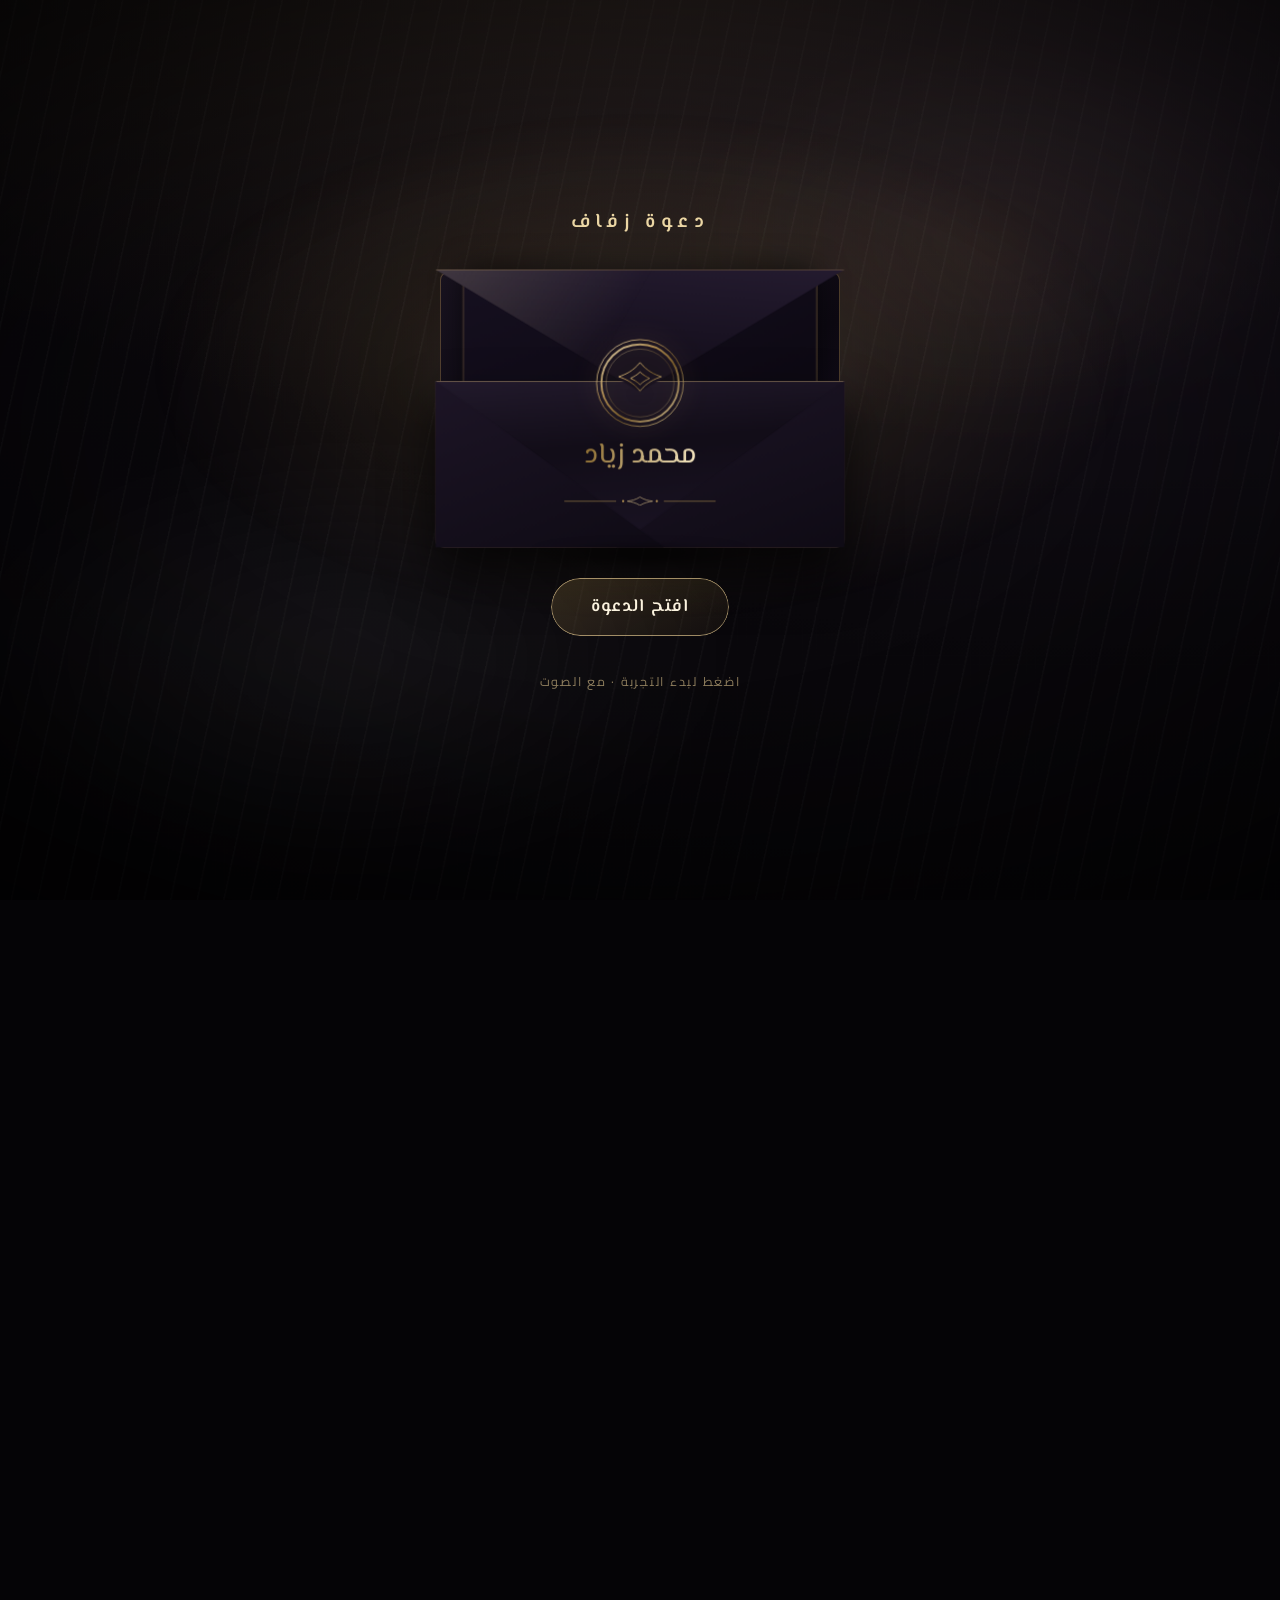
==== index.html @ 6b4b2392 "Update index.html" ====
<!DOCTYPE html>
<html lang="ar" dir="rtl">
<head>
<meta charset="UTF-8" />
<meta name="viewport" content="width=device-width, initial-scale=1.0, viewport-fit=cover" />
<meta name="theme-color" content="#050406" />
<title>معاينة · دعوة زفاف محمد زياد</title>

<meta name="description" content="دعوة زفاف محمد زياد — الخميس 27.08.2026 — منتجع الواحة، أم الفحم" />
<meta property="og:title" content="دعوة زفاف · محمد زياد" />
<meta property="og:description" content="الخميس 27.08.2026 — الساعة السابعة مساءً — منتجع الواحة، أم الفحم" />
<meta property="og:type" content="website" />

<link rel="preconnect" href="https://fonts.googleapis.com" />
<link rel="preconnect" href="https://fonts.gstatic.com" crossorigin />
<link href="https://fonts.googleapis.com/css2?family=El+Messiri:wght@500;600;700&family=Cairo:wght@300;400;600;700&display=swap" rel="stylesheet" />

<style>
/* =====================================================================
   دعوة زفاف · محمد زياد
   Cinematic Luxury — Mobile First / iPhone Safari
   ===================================================================== */

:root{
  --ink:        #050406;
  --ink-2:      #0b090c;
  --champagne:  #F6E7C1;
  --ivory:      #F2EBDD;
  --beige:      #B79C73;
  --gold:       #C9A25A;
  --gold-deep:  #8A6A2E;
  --gold-soft:  #E4CB92;
  --burgundy:   #3A0E18;
  --choco:      #1C120C;

  --f-display: 'El Messiri', 'Cairo', 'Times New Roman', serif;
  --f-body:    'Cairo', 'Segoe UI', system-ui, sans-serif;
  --f-num:     'Cairo', 'Segoe UI', system-ui, sans-serif;

  --ease:  cubic-bezier(.16,1,.3,1);
  --ease2: cubic-bezier(.65,0,.35,1);

  --pad: max(22px, env(safe-area-inset-left));
}

*,*::before,*::after{ box-sizing:border-box; margin:0; padding:0; }

html{
  scroll-behavior:smooth;
  overflow-x:hidden;
  max-width:100%;
  background:var(--ink);
  -webkit-text-size-adjust:100%;
}

body{
  width:100%;
  max-width:100%;
  overflow-x:hidden;
  background:var(--ink);
  font-family:var(--f-body);
  color:var(--champagne);
  -webkit-font-smoothing:antialiased;
  text-rendering:optimizeLegibility;
  -webkit-tap-highlight-color:transparent;
  overscroll-behavior-y:none;
}

body.locked{
  overflow:hidden;
  height:100svh;
  position:fixed;
  inset:0;
}

img{ display:block; max-width:100%; }
button{ font-family:inherit; color:inherit; background:none; border:0; cursor:pointer; }
a{ text-decoration:none; color:inherit; }
:focus-visible{ outline:1px solid var(--gold-soft); outline-offset:4px; }

/* ============================ ذهب متحرك ============================ */
.gold-text{
  background:linear-gradient(100deg,
    #8A6A2E 0%, #C9A25A 18%, #F6E7C1 34%, #FFF6DE 42%,
    #E4CB92 52%, #C9A25A 68%, #8A6A2E 100%);
  background-size:280% 100%;
  -webkit-background-clip:text; background-clip:text;
  -webkit-text-fill-color:transparent; color:transparent;
  animation:foilFlow 9s linear infinite;
}
@keyframes foilFlow{
  0%{ background-position:0% 50%; }
  100%{ background-position:280% 50%; }
}

/* =====================================================================
   الطبقات السينمائية
   ===================================================================== */
.lyr{
  position:absolute;
  inset:-8%;
  display:block;
  pointer-events:none;
  will-change:transform,opacity;
}

.satin{
  background:
    radial-gradient(120% 90% at 50% 0%, rgba(201,162,90,.13) 0%, rgba(201,162,90,0) 55%),
    repeating-linear-gradient(102deg,
      rgba(255,255,255,.028) 0px, rgba(255,255,255,.028) 1px,
      rgba(0,0,0,0) 2px, rgba(0,0,0,0) 26px),
    radial-gradient(150% 120% at 82% 18%, #17121c 0%, #0a080c 42%, #050406 78%);
  animation:satinDrift 28s ease-in-out infinite alternate;
}
.satin-tight{
  background:
    radial-gradient(100% 70% at 50% 6%, rgba(230,203,146,.17) 0%, rgba(0,0,0,0) 60%),
    repeating-linear-gradient(88deg,
      rgba(255,255,255,.03) 0px, rgba(255,255,255,.03) 1px,
      rgba(0,0,0,0) 2px, rgba(0,0,0,0) 18px),
    radial-gradient(140% 110% at 20% 92%, #191320 0%, #09070c 45%, #050406 82%);
}
@keyframes satinDrift{
  0%{ transform:scale(1.06) translate3d(0,0,0) rotate(0deg); }
  100%{ transform:scale(1.15) translate3d(-2%,1.6%,0) rotate(.6deg); }
}

.glow-core{
  background:radial-gradient(46% 34% at 50% 42%,
    rgba(246,231,193,.20) 0%, rgba(201,162,90,.09) 34%, rgba(0,0,0,0) 72%);
  animation:glowPulse 8s ease-in-out infinite;
}
@keyframes glowPulse{
  0%,100%{ opacity:.75; transform:scale(1); }
  50%{ opacity:1; transform:scale(1.07); }
}

.rays{
  background:conic-gradient(from 200deg at 50% -10%,
    rgba(246,231,193,0) 0deg, rgba(246,231,193,.10) 22deg,
    rgba(246,231,193,0) 44deg, rgba(201,162,90,.07) 70deg,
    rgba(246,231,193,0) 100deg);
  filter:blur(16px);
  animation:raysTurn 40s linear infinite;
}
@keyframes raysTurn{ to{ transform:rotate(360deg) scale(1.1); } }

.smoke{
  background:
    radial-gradient(38% 30% at 30% 70%, rgba(255,255,255,.05) 0%, rgba(0,0,0,0) 70%),
    radial-gradient(30% 26% at 74% 30%, rgba(201,162,90,.07) 0%, rgba(0,0,0,0) 72%);
  filter:blur(26px);
  mix-blend-mode:screen;
}
.smoke-a{ animation:smokeA 34s ease-in-out infinite alternate; }
.smoke-b{ animation:smokeB 42s ease-in-out infinite alternate; opacity:.75; }
@keyframes smokeA{
  0%{ transform:translate3d(-4%,3%,0) scale(1.1); }
  100%{ transform:translate3d(6%,-5%,0) scale(1.32); }
}
@keyframes smokeB{
  0%{ transform:translate3d(5%,-2%,0) scale(1.2); }
  100%{ transform:translate3d(-6%,6%,0) scale(1.04); }
}

.bokeh{
  background:
    radial-gradient(circle at 18% 24%, rgba(246,231,193,.30) 0 2px, rgba(0,0,0,0) 12px),
    radial-gradient(circle at 78% 16%, rgba(201,162,90,.34) 0 3px, rgba(0,0,0,0) 20px),
    radial-gradient(circle at 62% 66%, rgba(246,231,193,.22) 0 4px, rgba(0,0,0,0) 26px),
    radial-gradient(circle at 30% 78%, rgba(201,162,90,.24) 0 3px, rgba(0,0,0,0) 22px),
    radial-gradient(circle at 88% 58%, rgba(246,231,193,.16) 0 5px, rgba(0,0,0,0) 30px),
    radial-gradient(circle at 8%  56%, rgba(201,162,90,.20) 0 2px, rgba(0,0,0,0) 16px);
  filter:blur(6px);
  animation:bokehFloat 26s ease-in-out infinite alternate;
}
@keyframes bokehFloat{
  0%{ opacity:.7; scale:1; }
  100%{ opacity:1; scale:1.12; }
}

.chandelier{
  background:
    radial-gradient(28% 18% at 50% 4%,  rgba(246,231,193,.34) 0%, rgba(0,0,0,0) 72%),
    radial-gradient(6% 4%  at 42% 10%, rgba(246,231,193,.55) 0%, rgba(0,0,0,0) 70%),
    radial-gradient(5% 3%  at 58% 13%, rgba(246,231,193,.45) 0%, rgba(0,0,0,0) 70%),
    radial-gradient(4% 3%  at 50% 18%, rgba(246,231,193,.40) 0%, rgba(0,0,0,0) 70%),
    radial-gradient(9% 6%  at 34% 6%,  rgba(201,162,90,.32) 0%, rgba(0,0,0,0) 70%),
    radial-gradient(9% 6%  at 66% 7%,  rgba(201,162,90,.28) 0%, rgba(0,0,0,0) 70%);
  filter:blur(11px);
  animation:chandSway 14s ease-in-out infinite alternate;
}
@keyframes chandSway{
  0%{ transform:translate3d(-1%,0,0) scale(1.02); opacity:.85; }
  100%{ transform:translate3d(1.5%,1%,0) scale(1.08); opacity:1; }
}

.rose-field{
  background:
    radial-gradient(26% 20% at 12% 86%, rgba(58,14,24,.95) 0%, rgba(58,14,24,0) 70%),
    radial-gradient(22% 17% at 88% 78%, rgba(74,16,28,.85) 0%, rgba(74,16,28,0) 72%),
    radial-gradient(18% 15% at 66% 94%, rgba(43,10,18,.9) 0%, rgba(43,10,18,0) 70%),
    radial-gradient(20% 16% at 22% 12%, rgba(58,14,24,.7) 0%, rgba(58,14,24,0) 72%),
    radial-gradient(30% 24% at 50% 40%, rgba(201,162,90,.10) 0%, rgba(0,0,0,0) 70%),
    radial-gradient(140% 110% at 50% 60%, #140a0f 0%, #090508 50%, #050406 86%);
  filter:blur(2px);
  animation:slowDrift 26s ease-in-out infinite alternate;
}

.candles{
  background:
    radial-gradient(8% 15% at 20% 72%, rgba(255,196,110,.5) 0%, rgba(0,0,0,0) 70%),
    radial-gradient(6% 12% at 50% 80%, rgba(255,206,128,.45) 0%, rgba(0,0,0,0) 70%),
    radial-gradient(7% 14% at 80% 68%, rgba(255,186,100,.42) 0%, rgba(0,0,0,0) 70%),
    radial-gradient(42% 32% at 50% 78%, rgba(107,42,23,.45) 0%, rgba(0,0,0,0) 78%),
    radial-gradient(140% 110% at 50% 26%, #1C120C 0%, #0a0708 55%, #050406 88%);
  filter:blur(3px);
  animation:flicker 5.5s ease-in-out infinite;
}
@keyframes flicker{
  0%,100%{ opacity:.92; transform:scale(1.02); }
  38%{ opacity:1; transform:scale(1.05); }
  62%{ opacity:.86; transform:scale(1.03); }
}

.crystal{
  background:
    linear-gradient(115deg, rgba(246,231,193,.07) 0%, rgba(246,231,193,0) 26%),
    linear-gradient(255deg, rgba(201,162,90,.08) 0%, rgba(201,162,90,0) 30%),
    radial-gradient(38% 28% at 50% 22%, rgba(242,235,221,.10) 0%, rgba(0,0,0,0) 74%),
    radial-gradient(150% 120% at 50% 60%, #100d14 0%, #08060a 48%, #050406 84%);
  animation:slowDrift 30s ease-in-out infinite alternate;
}

.deep-warm{
  background:
    radial-gradient(52% 38% at 50% 36%, rgba(201,162,90,.15) 0%, rgba(0,0,0,0) 72%),
    radial-gradient(150% 120% at 50% 50%, #1C120C 0%, #090708 48%, #050406 84%);
  animation:slowZoom 34s ease-in-out infinite alternate;
}
.spot{
  background:radial-gradient(30% 24% at 50% 32%, rgba(246,231,193,.16) 0%, rgba(0,0,0,0) 72%);
  filter:blur(18px);
  animation:glowPulse 9s ease-in-out infinite;
}
@keyframes slowZoom{
  0%{ transform:scale(1.03); }
  100%{ transform:scale(1.14); }
}
@keyframes slowDrift{
  0%{ transform:scale(1.05) translate3d(0,0,0); }
  100%{ transform:scale(1.13) translate3d(1.6%,-2%,0); }
}

.vignette{
  background:radial-gradient(78% 62% at 50% 48%, rgba(0,0,0,0) 40%, rgba(0,0,0,.74) 100%);
}

/* ============================ الخلفية الثابتة ============================ */
.backdrop{
  position:fixed;
  inset:0;
  z-index:0;
  overflow:hidden;
  pointer-events:none;
  background:var(--ink);
}
.theme{
  position:absolute; inset:0;
  opacity:0;
  transition:opacity 1.6s var(--ease);
  will-change:opacity;
}
.theme.on{ opacity:1; }

/* ============================ الغبار الذهبي ============================ */
.dust{
  position:fixed; inset:0;
  z-index:6;
  pointer-events:none;
  overflow:hidden;
}
.mote{
  position:absolute;
  bottom:-14px;
  border-radius:50%;
  background:radial-gradient(circle, rgba(255,247,222,.95) 0%, rgba(201,162,90,.5) 40%, rgba(201,162,90,0) 70%);
  will-change:transform,opacity;
  animation:moteRise linear infinite;
}
@keyframes moteRise{
  0%{   transform:translate3d(0,0,0) scale(.6); opacity:0; }
  12%{  opacity:.9; }
  70%{  opacity:.55; }
  100%{ transform:translate3d(var(--dx,14px),-104svh,0) scale(1.2); opacity:0; }
}

/* ============================ شريط التقدّم ============================ */
.progress{
  position:fixed;
  top:0; left:0; right:0;
  height:2px;
  z-index:70;
  background:rgba(201,162,90,.12);
  opacity:0;
  transition:opacity .8s var(--ease);
}
.progress.live{ opacity:1; }
.progress span{
  display:block;
  height:100%;
  width:100%;
  transform:scaleX(0);
  transform-origin:right center;
  background:linear-gradient(90deg, rgba(138,106,46,.2), #C9A25A 40%, #F6E7C1);
  box-shadow:0 0 12px rgba(201,162,90,.5);
}

/* =====================================================================
   الشاشة الافتتاحية — الظرف
   ===================================================================== */
.intro{
  position:fixed; inset:0;
  z-index:50;
  display:flex; align-items:center; justify-content:center;
  padding:calc(env(safe-area-inset-top) + 24px) var(--pad) calc(env(safe-area-inset-bottom) + 24px);
  overflow:hidden;
  background:var(--ink);
}
.intro-bg{ position:absolute; inset:0; overflow:hidden; }

.intro-inner{
  position:relative; z-index:2;
  width:100%; max-width:420px;
  display:flex; flex-direction:column; align-items:center;
  gap:clamp(18px,4.4vh,34px);
  text-align:center;
}

.intro-eyebrow{
  font-family:var(--f-display);
  font-weight:600;
  font-size:clamp(16px,4.6vw,20px);
  letter-spacing:.28em;
  color:#EBD6A4;
  opacity:0;
  animation:fadeUp 1.4s .3s var(--ease) both;
}

.env-wrap{
  position:relative;
  width:min(84vw,330px);
  aspect-ratio:1 / .68;
  perspective:1400px;
  perspective-origin:50% 40%;
  opacity:0;
  animation:envIn 1.8s .55s var(--ease) both;
}
@keyframes envIn{
  0%{ opacity:0; transform:translate3d(0,26px,0) scale(.9) rotateX(18deg); }
  100%{ opacity:1; transform:none; }
}

.envelope{
  position:absolute; inset:0;
  transform-style:preserve-3d;
  animation:envFloat 8s ease-in-out infinite;
}
@keyframes envFloat{
  0%,100%{ transform:translate3d(0,0,0) rotateX(4deg) rotateZ(-.4deg); }
  50%{ transform:translate3d(0,-8px,0) rotateX(1deg) rotateZ(.5deg); }
}

.env-back{
  position:absolute; inset:0;
  border-radius:8px;
  background:linear-gradient(150deg,#191320 0%,#0d0912 55%,#151020 100%);
  box-shadow:inset 0 0 0 1px rgba(201,162,90,.35);
}

.env-card{
  position:absolute;
  left:6%; right:6%;
  bottom:6%;
  height:92%;
  border-radius:5px;
  background:linear-gradient(160deg,#161020 0%,#0d0913 60%,#12101c 100%);
  box-shadow:inset 0 0 0 1px rgba(201,162,90,.45), 0 -8px 30px rgba(0,0,0,.6);
  transform:translate3d(0,0,10px);
  transform-origin:50% 100%;
  z-index:2;
  display:flex; align-items:flex-start; justify-content:center;
  padding-top:12%;
}
.env-card-face{
  display:flex; flex-direction:column; align-items:center; gap:10px;
  opacity:0;
}
.card-rule{ width:70px; height:1px; background:linear-gradient(90deg,transparent,var(--gold),transparent); }
.card-mini{
  font-family:var(--f-display);
  font-size:15px; letter-spacing:.14em; color:var(--gold-soft);
}

.env-front{
  position:absolute;
  inset:auto 0 0 0;
  height:60%;
  border-radius:0 0 8px 8px;
  background:linear-gradient(175deg,#221a2c 0%,#120d18 40%,#1c1526 100%);
  box-shadow:inset 0 1px 0 rgba(246,231,193,.14),
             inset 0 0 0 1px rgba(201,162,90,.3),
             0 26px 50px rgba(0,0,0,.7);
  z-index:4;
  overflow:hidden;
  transform:translate3d(0,0,30px);
}
.env-sheen{
  position:absolute; inset:-40%;
  background:linear-gradient(104deg,
    rgba(246,231,193,0) 42%, rgba(246,231,193,.22) 50%, rgba(246,231,193,0) 58%);
  transform:translate3d(-60%,0,0);
  animation:sheenLoop 6.5s ease-in-out infinite;
}
@keyframes sheenLoop{
  0%,72%{ transform:translate3d(-70%,0,0); }
  100%{ transform:translate3d(70%,0,0); }
}

.env-side{
  position:absolute; bottom:0;
  width:56%; height:60%;
  background:linear-gradient(160deg,#1d1526,#0f0b15);
  z-index:5;
  transform:translate3d(0,0,31px);
}
.env-side-r{ right:0; clip-path:polygon(100% 0,100% 100%,0 100%); box-shadow:inset 1px 0 0 rgba(201,162,90,.22); }
.env-side-l{ left:0;  clip-path:polygon(0 0,100% 100%,0 100%);   box-shadow:inset -1px 0 0 rgba(201,162,90,.22); }

.env-flap{
  position:absolute;
  top:0; left:0; right:0;
  height:44%;
  transform-origin:50% 0%;
  transform:translate3d(0,0,32px) rotateX(0deg);
  transform-style:preserve-3d;
  z-index:6;
  transition:transform 1.5s var(--ease2);
}
.flap-face{
  position:absolute; inset:0;
  background:linear-gradient(185deg,#241b2f 0%,#150f1d 70%);
  clip-path:polygon(0 0,100% 0,50% 100%);
  box-shadow:inset 0 0 0 1px rgba(201,162,90,.3);
}
.flap-sheen{
  position:absolute; inset:0;
  clip-path:polygon(0 0,100% 0,50% 100%);
  background:linear-gradient(120deg, rgba(246,231,193,.16) 0%, rgba(246,231,193,0) 46%);
}

.seal{
  position:absolute;
  top:26%; left:50%;
  width:23%; aspect-ratio:1;
  transform:translate3d(-50%,-6%,40px);
  z-index:7;
  filter:drop-shadow(0 0 14px rgba(201,162,90,.45));
  transition:opacity .5s ease, transform 1s var(--ease);
}
.seal svg{ width:100%; height:100%; }

.env-name{
  position:absolute;
  left:0; right:0; bottom:12%;
  z-index:8;
  transform:translate3d(0,0,40px);
  display:flex; flex-direction:column; align-items:center; gap:6px;
  transition:opacity .6s ease;
}
.env-name-txt{
  font-family:var(--f-display);
  font-size:clamp(20px,6.4vw,28px);
  background:linear-gradient(100deg,#8A6A2E,#F6E7C1 40%,#FFF6DE 50%,#C9A25A 70%,#8A6A2E);
  background-size:250% 100%;
  -webkit-background-clip:text; background-clip:text;
  -webkit-text-fill-color:transparent; color:transparent;
  animation:foilFlow 8s linear infinite;
}
.env-orn{ display:block; width:150px; opacity:.9; }
.env-orn svg{ width:100%; height:auto; }

.env-shadow{
  position:absolute;
  left:12%; right:12%; bottom:-9%;
  height:26px;
  background:radial-gradient(50% 50% at 50% 50%, rgba(0,0,0,.75) 0%, rgba(0,0,0,0) 72%);
  filter:blur(6px);
  animation:shadowPulse 8s ease-in-out infinite;
}
@keyframes shadowPulse{
  0%,100%{ transform:scaleX(1); opacity:.85; }
  50%{ transform:scaleX(.9); opacity:.6; }
}

.btn-open{
  position:relative;
  padding:15px 40px;
  border-radius:999px;
  overflow:hidden;
  isolation:isolate;
  opacity:0;
  animation:fadeUp 1.4s 1.5s var(--ease) both;
}
.btn-open-bg{
  position:absolute; inset:0;
  border-radius:999px;
  background:linear-gradient(150deg, rgba(201,162,90,.2), rgba(201,162,90,.05));
  box-shadow:inset 0 0 0 1px rgba(230,203,146,.65), 0 10px 34px rgba(201,162,90,.18);
  backdrop-filter:blur(6px);
  -webkit-backdrop-filter:blur(6px);
}
.btn-open-sweep{
  position:absolute; inset:0;
  border-radius:999px;
  background:linear-gradient(100deg, rgba(246,231,193,0) 40%, rgba(246,231,193,.4) 50%, rgba(246,231,193,0) 60%);
  transform:translate3d(-100%,0,0);
  animation:btnSweep 3.6s ease-in-out infinite;
}
@keyframes btnSweep{
  0%,60%{ transform:translate3d(-100%,0,0); }
  100%{ transform:translate3d(100%,0,0); }
}
.btn-open-txt{
  position:relative; z-index:2;
  font-family:var(--f-display);
  font-weight:600;
  font-size:18px; letter-spacing:.06em;
  color:#FBF3DF;
}
.btn-open:active{ transform:scale(.97); }

.intro-hint{
  font-size:12.5px; letter-spacing:.14em;
  color:rgba(230,203,146,.6);
  opacity:0;
  animation:fadeUp 1.4s 2s var(--ease) both;
}

@keyframes fadeUp{
  0%{ opacity:0; transform:translate3d(0,14px,0); }
  100%{ opacity:1; transform:none; }
}

/* ---- حركة الفتح ---- */
.intro.opening .env-flap{ transform:translate3d(0,0,32px) rotateX(-172deg); }
.intro.opening .seal{ opacity:0; transform:translate3d(-50%,-40%,60px) scale(.6) rotate(14deg); }
.intro.opening .env-name{ opacity:0; }
.intro.opening .env-card{ animation:cardOut 2.5s .75s var(--ease) forwards; }
@keyframes cardOut{
  0%{   transform:translate3d(0,0,10px) scale(1); }
  34%{  transform:translate3d(0,-62%,60px) scale(1.02); }
  60%{  transform:translate3d(0,-70%,120px) scale(1.35); }
  100%{ transform:translate3d(0,-58%,200px) scale(2.1); opacity:0; }
}
.intro.opening .env-card-face{ animation:fadeUp .8s .9s var(--ease) both; }
.intro.opening .env-wrap{ animation:envPush 1.9s .9s var(--ease) both; }
@keyframes envPush{
  0%{ transform:none; }
  60%{ transform:translate3d(0,10%,0) scale(1.02); }
  100%{ transform:translate3d(0,26%,0) scale(1.12); opacity:0; }
}
.intro.opening .btn-open,
.intro.opening .intro-hint,
.intro.opening .intro-eyebrow{ animation:fadeOutFast .5s var(--ease) forwards; }
@keyframes fadeOutFast{ to{ opacity:0; transform:translate3d(0,-10px,0); } }

.intro.gone{ animation:introGone 1s var(--ease) forwards; }
@keyframes introGone{
  0%{ opacity:1; }
  100%{ opacity:0; visibility:hidden; }
}

/* =====================================================================
   الصفحة المتصلة
   ===================================================================== */
.page{
  position:relative;
  z-index:1;
  opacity:0;
  transition:opacity 1.2s var(--ease);
}
.page.live{ opacity:1; }

.sec{
  position:relative;
  min-height:100svh;
  width:100%;
  overflow:hidden;
  display:flex;
  align-items:center;
  justify-content:center;
  padding:clamp(64px,12svh,120px) var(--pad);
}
.sec-in{
  position:relative;
  width:100%;
  max-width:440px;
  display:flex; flex-direction:column; align-items:center;
  text-align:center;
  gap:clamp(12px,2.4vh,20px);
}
.sec-hero{ min-height:100svh; }
.sec-finale{ min-height:96svh; }

/* ---- Scroll Reveal ---- */
.rv{
  opacity:0;
  transform:translate3d(0,26px,0);
  filter:blur(3px);
  transition:opacity 1.15s var(--ease) var(--d,0s),
             transform 1.15s var(--ease) var(--d,0s),
             filter 1.15s var(--ease) var(--d,0s);
  will-change:transform,opacity;
}
.rv.in{
  opacity:1;
  transform:none;
  filter:blur(0);
}

/* ============================ نصوص ============================ */
.line-xs{
  font-size:clamp(13.5px,3.8vw,16px);
  letter-spacing:.06em;
  color:rgba(242,235,221,.78);
  line-height:2;
}
.line-sm{
  font-size:clamp(16px,4.6vw,19px);
  letter-spacing:.01em;
  color:rgba(246,238,220,.95);
  line-height:2;
}
.line-md{
  font-family:var(--f-display);
  font-weight:600;
  font-size:clamp(23px,6.6vw,30px);
  color:#F2E3B8;
  line-height:1.75;
}
.micro{
  font-family:var(--f-body);
  font-weight:600;
  font-size:clamp(11.5px,3.2vw,13px);
  letter-spacing:.3em;
  color:rgba(214,178,108,.92);
}
.sec-title{
  font-family:var(--f-display);
  font-size:clamp(26px,8vw,36px);
  line-height:1.7;
}
.orn-div{ display:block; width:min(72vw,240px); }
.orn-div svg{ width:100%; height:auto; }
.orn-top{ display:block; width:min(38vw,130px); opacity:.9; }
.orn-top svg{ width:100%; height:auto; }

.frame-gold{
  position:relative;
  width:100%;
  padding:clamp(30px,7vw,44px) clamp(20px,5vw,30px);
  display:flex; flex-direction:column; align-items:center;
  gap:clamp(10px,2vh,16px);
  background:linear-gradient(165deg, rgba(23,17,28,.5), rgba(5,4,6,.2));
}
.frame-gold::before,
.frame-gold::after{
  content:"";
  position:absolute;
  left:0; right:0;
  height:26px;
  pointer-events:none;
}
.frame-gold::before{
  top:0;
  border-top:1px solid rgba(201,162,90,.6);
  border-left:1px solid rgba(201,162,90,.6);
  border-right:1px solid rgba(201,162,90,.6);
  box-shadow:inset 0 1px 0 rgba(246,231,193,.26);
}
.frame-gold::after{
  bottom:0;
  border-bottom:1px solid rgba(201,162,90,.6);
  border-left:1px solid rgba(201,162,90,.6);
  border-right:1px solid rgba(201,162,90,.6);
  box-shadow:inset 0 -1px 0 rgba(246,231,193,.26);
}

/* ============================ اسم العريس ============================ */
.name-hero{
  position:relative;
  width:100%;
  overflow:hidden;
  padding:clamp(14px,4vw,22px) 0;
  display:flex; align-items:center; justify-content:center;
}
.name-beam{
  position:absolute;
  left:50%; top:50%;
  width:150%; height:150%;
  transform:translate(-50%,-50%) scale(.4);
  background:radial-gradient(40% 32% at 50% 50%,
    rgba(246,231,193,.42) 0%, rgba(201,162,90,.14) 42%, rgba(0,0,0,0) 74%);
  filter:blur(12px);
  opacity:0;
  transition:opacity 1.6s var(--ease) .3s, transform 2.2s var(--ease) .3s;
}
.name-hero.in .name-beam{ opacity:.9; transform:translate(-50%,-50%) scale(1); }

.groom-name{
  position:relative;
  font-family:var(--f-display);
  font-weight:700;
  font-size:clamp(38px,13.5vw,64px);
  line-height:1.5;
  letter-spacing:.2em;
  background:linear-gradient(100deg,
    #6E5121 0%, #A8823C 14%, #E4CB92 30%, #FFF9E8 42%,
    #F6E7C1 48%, #C9A25A 62%, #8A6A2E 78%, #C9A25A 100%);
  background-size:300% 100%;
  background-position:0% 50%;
  -webkit-background-clip:text; background-clip:text;
  -webkit-text-fill-color:transparent; color:transparent;
  filter:drop-shadow(0 6px 26px rgba(201,162,90,.3));
  transition:letter-spacing 2.2s var(--ease) .25s,
             background-position 2.6s var(--ease) .25s;
}
.name-hero.in .groom-name{
  letter-spacing:.01em;
  background-position:150% 50%;
}
.name-foil{
  position:absolute; inset:0;
  background:linear-gradient(100deg,
    rgba(246,231,193,0) 42%, rgba(255,255,255,.7) 50%, rgba(246,231,193,0) 58%);
  mix-blend-mode:screen;
  transform:translate3d(-130%,0,0);
  opacity:0;
  pointer-events:none;
}
.name-hero.in .name-foil{ animation:foilSweep 1.7s .9s var(--ease2) both; }
@keyframes foilSweep{
  0%{ transform:translate3d(-130%,0,0); opacity:0; }
  22%{ opacity:1; }
  100%{ transform:translate3d(130%,0,0); opacity:0; }
}

/* ============================ مؤشر النزول ============================ */
.scroll-cue{
  position:absolute;
  left:0; right:0;
  bottom:calc(env(safe-area-inset-bottom) + 22px);
  display:flex; flex-direction:column; align-items:center; gap:8px;
  opacity:0;
  transition:opacity .8s var(--ease);
  pointer-events:none;
}
.scroll-cue.show{ opacity:1; }
.cue-line{
  width:1px; height:46px;
  background:linear-gradient(180deg, rgba(201,162,90,0), rgba(246,231,193,.9));
  transform-origin:top;
  animation:cueDrop 2.4s ease-in-out infinite;
}
@keyframes cueDrop{
  0%,100%{ transform:scaleY(.35); opacity:.4; }
  50%{ transform:scaleY(1); opacity:1; }
}
.cue-txt{
  font-size:11px; letter-spacing:.24em;
  color:rgba(230,203,146,.7);
}

/* ============================ صورة العريس ============================ */
.portrait{
  position:relative;
  width:min(76vw,300px);
  aspect-ratio:1 / 1.26;
  display:flex; align-items:center; justify-content:center;
}
.portrait-halo{
  position:absolute; inset:-24%;
  background:radial-gradient(50% 44% at 50% 46%,
    rgba(201,162,90,.32) 0%, rgba(201,162,90,.07) 46%, rgba(0,0,0,0) 74%);
  filter:blur(16px);
  animation:glowPulse 9s ease-in-out infinite;
}
.portrait-frame{
  position:relative;
  width:100%; height:100%;
  overflow:hidden;
  border-radius:50% 50% 46% 46% / 42% 42% 54% 54%;
  box-shadow:0 30px 70px rgba(0,0,0,.75);
  background:linear-gradient(160deg,#161020,#0a070e);
}
/* الصورة 3:4 — يظهر منها من أعلى الرأس حتى منتصف الجسم */
.portrait-frame img{
  position:absolute;
  top:0; left:50%;
  width:auto;
  height:150%;
  max-width:none;
  transform:translate(-47%,-3%);
  transform-origin:50% 22%;
  scale:1.01;
  opacity:0;
  filter:brightness(.2);
  transition:opacity 2.2s var(--ease) .2s, filter 2.6s var(--ease) .2s;
  animation:portraitZoom 26s ease-in-out infinite alternate;
}
.portrait.in .portrait-frame img{ opacity:1; filter:brightness(1); }
@keyframes portraitZoom{
  0%{ scale:1.01; }
  100%{ scale:1.09; }
}
.portrait-fallback{
  position:absolute; inset:0;
  display:none; align-items:center; justify-content:center;
}
.portrait-fallback svg{ width:60%; height:60%; }
.portrait.no-img .portrait-fallback{ display:flex; }
.portrait.no-img img{ display:none; }

.portrait-mask{
  position:absolute; inset:0;
  background:
    radial-gradient(62% 56% at 50% 34%, rgba(0,0,0,0) 32%, rgba(5,4,6,.5) 72%, rgba(5,4,6,.97) 100%),
    linear-gradient(180deg, rgba(5,4,6,.42) 0%, rgba(5,4,6,0) 22%, rgba(5,4,6,0) 56%, rgba(5,4,6,.92) 100%),
    linear-gradient(96deg, rgba(5,4,6,.55) 0%, rgba(5,4,6,0) 24%, rgba(5,4,6,0) 76%, rgba(5,4,6,.5) 100%);
}
.portrait-sheen{
  position:absolute; inset:-30%;
  background:linear-gradient(104deg,
    rgba(246,231,193,0) 44%, rgba(246,231,193,.18) 50%, rgba(246,231,193,0) 56%);
  transform:translate3d(-70%,0,0);
  animation:sheenLoop 9s ease-in-out infinite;
  mix-blend-mode:screen;
}
.portrait-ring{
  position:absolute; inset:-5%;
  border-radius:50% 50% 46% 46% / 42% 42% 54% 54%;
  border:1px solid rgba(201,162,90,.5);
  box-shadow:0 0 22px rgba(201,162,90,.2), inset 0 0 22px rgba(201,162,90,.1);
  opacity:0;
  transform:scale(1.12);
  transition:opacity 1.6s var(--ease) .5s, transform 1.8s var(--ease) .5s;
  pointer-events:none;
}
.portrait.in .portrait-ring{ opacity:1; transform:none; }

.portrait-name{
  font-family:var(--f-display);
  font-size:clamp(28px,9vw,40px);
  line-height:1.6;
}

/* ============================ التفاصيل ============================ */
.glass-card{
  position:relative;
  width:100%;
  padding:20px 22px 18px;
  display:flex; flex-direction:column; align-items:center; gap:4px;
  background:linear-gradient(160deg, rgba(246,231,193,.085), rgba(255,255,255,.02));
  border:1px solid rgba(201,162,90,.4);
  border-radius:3px;
  backdrop-filter:blur(9px) saturate(1.15);
  -webkit-backdrop-filter:blur(9px) saturate(1.15);
  box-shadow:0 16px 40px rgba(0,0,0,.5), inset 0 1px 0 rgba(246,231,193,.25);
  overflow:hidden;
}
.glass-card::after{
  content:"";
  position:absolute; inset:-40%;
  background:linear-gradient(102deg, rgba(246,231,193,0) 44%, rgba(246,231,193,.14) 50%, rgba(246,231,193,0) 56%);
  transform:translate3d(-70%,0,0);
  animation:sheenLoop 7s ease-in-out infinite;
  pointer-events:none;
}
.gc-label{
  font-family:var(--f-body);
  font-weight:600;
  font-size:11.5px;
  letter-spacing:.34em;
  color:rgba(214,178,108,.95);
  padding-bottom:9px;
  margin-bottom:3px;
  border-bottom:1px solid rgba(201,162,90,.22);
  width:56%;
}
.gc-value{
  font-family:var(--f-display);
  font-weight:600;
  font-size:clamp(22px,6.4vw,28px);
  color:#FBF3DF;
  line-height:1.65;
}
.gc-num{
  font-family:var(--f-num);
  font-weight:600;
  font-size:clamp(19px,5.4vw,23px);
  letter-spacing:.1em;
  color:#E7C583;
  direction:ltr;
  unicode-bidi:isolate;
}
.gc-num-ar{
  font-family:var(--f-display);
  font-weight:600;
  font-size:clamp(18px,5.2vw,22px);
  letter-spacing:0;
  color:#E7C583;
  direction:rtl;
}

.waze{
  position:relative;
  display:block;
  width:100%;
  margin-top:6px;
  padding:16px 22px;
  overflow:hidden;
  isolation:isolate;
  clip-path:polygon(14px 0, calc(100% - 14px) 0, 100% 14px, 100% calc(100% - 14px),
                    calc(100% - 14px) 100%, 14px 100%, 0 calc(100% - 14px), 0 14px);
}
.waze-bg{
  position:absolute; inset:0;
  background:linear-gradient(150deg, rgba(201,162,90,.28) 0%, rgba(138,106,46,.16) 46%, rgba(201,162,90,.24) 100%);
  box-shadow:inset 0 0 0 1px rgba(230,203,146,.7),
             inset 0 1px 0 rgba(255,246,222,.4),
             0 18px 44px rgba(201,162,90,.16);
}
.waze-sweep{
  position:absolute; inset:-40%;
  background:linear-gradient(100deg, rgba(255,246,222,0) 42%, rgba(255,246,222,.42) 50%, rgba(255,246,222,0) 58%);
  transform:translate3d(-80%,0,0);
  animation:sheenLoop 4.6s ease-in-out infinite;
}
.waze-in{
  position:relative; z-index:2;
  display:flex; align-items:center; justify-content:center; gap:10px;
  color:var(--champagne);
}
.waze-ico{ width:20px; height:20px; flex:none; }
.waze-txt{ font-family:var(--f-display); font-size:16px; letter-spacing:.06em; }
.waze:active{ transform:scale(.985); }

/* ============================ الأبيات ============================ */
.verse{
  display:flex; flex-direction:column; align-items:center;
  gap:clamp(8px,1.8vh,14px);
  margin-top:6px;
}
.v-line{
  position:relative;
  overflow:hidden;
  font-family:var(--f-display);
  font-weight:500;
  font-size:clamp(18px,5.4vw,24px);
  line-height:2.05;
  color:#FBF3DF;
  filter:none;
  transform:none;
}
.v-line.rv{ transform:none; filter:none; }
.v-line.v-gap{ margin-top:clamp(10px,2.4vh,20px); }
.v-line span{
  display:inline-block;
  transform:translate3d(0,108%,0);
  transition:transform 1.25s var(--ease) var(--d,0s);
}
.v-line.in span{ transform:none; }
.v-line::after{
  content:"";
  position:absolute; inset:0;
  background:linear-gradient(100deg, rgba(201,162,90,0) 0%, rgba(246,231,193,.8) 45%, rgba(201,162,90,0) 100%);
  transform:translate3d(-110%,0,0);
  mix-blend-mode:screen;
  opacity:0;
  pointer-events:none;
}
.v-line.in::after{ animation:verseFoil 1.5s calc(var(--d,0s) + .35s) var(--ease2) both; }
@keyframes verseFoil{
  0%{ transform:translate3d(-110%,0,0); opacity:.9; }
  100%{ transform:translate3d(110%,0,0); opacity:0; }
}

/* ============================ العشاء ============================ */
.dinner-panel{
  position:relative;
  width:100%;
  padding:clamp(26px,7vw,40px) clamp(18px,5vw,26px);
  display:flex; flex-direction:column; align-items:center; gap:10px;
  border:1px solid rgba(201,162,90,.45);
  background:linear-gradient(170deg, rgba(28,18,12,.62), rgba(8,5,8,.5));
  backdrop-filter:blur(5px);
  -webkit-backdrop-filter:blur(5px);
  box-shadow:0 26px 60px rgba(0,0,0,.6), inset 0 0 0 6px rgba(201,162,90,.07);
  overflow:hidden;
}
.dp-glow{
  position:absolute; inset:auto -20% -60% -20%;
  height:120%;
  background:radial-gradient(50% 50% at 50% 100%, rgba(255,196,110,.2) 0%, rgba(0,0,0,0) 72%);
  animation:flicker 6s ease-in-out infinite;
}
.dp-lead{
  position:relative;
  font-weight:600;
  font-size:clamp(13px,3.6vw,15px);
  letter-spacing:.24em;
  color:rgba(214,178,108,.95);
}
.dp-title{
  position:relative;
  font-family:var(--f-display);
  font-size:clamp(28px,9vw,40px);
  line-height:1.7;
}
.dp-body{
  position:relative;
  font-size:clamp(15px,4.4vw,18px);
  line-height:2.05;
  color:rgba(251,243,223,.95);
}

/* ============================ العد التنازلي ============================ */
.cd{
  display:flex; align-items:stretch; justify-content:center;
  gap:6px;
  width:100%;
  margin:4px 0 2px;
}
.cd-cell{
  position:relative;
  flex:1 1 0;
  min-width:0;
  padding:14px 4px 11px;
  display:flex; flex-direction:column; align-items:center; gap:6px;
  background:linear-gradient(165deg, rgba(246,231,193,.10), rgba(255,255,255,.015));
  border:1px solid rgba(201,162,90,.42);
  border-radius:2px;
  backdrop-filter:blur(10px);
  -webkit-backdrop-filter:blur(10px);
  box-shadow:inset 0 1px 0 rgba(246,231,193,.3), 0 14px 34px rgba(0,0,0,.5);
  overflow:hidden;
}
.cd-cell::after{
  content:"";
  position:absolute; inset:-40%;
  background:linear-gradient(102deg, rgba(246,231,193,0) 44%, rgba(246,231,193,.16) 50%, rgba(246,231,193,0) 56%);
  transform:translate3d(-70%,0,0);
  animation:sheenLoop 8s ease-in-out infinite;
}
.cd-num{
  position:relative;
  font-family:var(--f-num);
  font-weight:700;
  font-size:clamp(26px,8.4vw,36px);
  line-height:1.15;
  direction:ltr;
  background:linear-gradient(160deg,#FFF6DE,#C9A25A 55%,#7A5B25);
  -webkit-background-clip:text; background-clip:text;
  -webkit-text-fill-color:transparent; color:transparent;
}
.cd-num.tick{ animation:tickPop .5s var(--ease); }
@keyframes tickPop{
  0%{ transform:translate3d(0,-38%,0); opacity:.15; }
  100%{ transform:none; opacity:1; }
}
.cd-lbl{
  position:relative;
  font-size:11px;
  font-weight:600;
  letter-spacing:.12em;
  color:rgba(214,178,108,.95);
}
.cd-sep{
  align-self:center;
  width:1px; height:38px;
  background:linear-gradient(180deg, transparent, rgba(201,162,90,.55), transparent);
  flex:none;
}
.cd-done{
  font-family:var(--f-display);
  font-size:clamp(17px,5vw,22px);
  color:var(--gold-soft);
}

/* ============================ كلمة من القلب ============================ */
.wish-wrap{
  position:relative;
  width:100%;
  margin-top:8px;
  padding:clamp(20px,6vw,28px) clamp(16px,5vw,24px);
  border:1px solid rgba(201,162,90,.38);
  border-radius:3px;
  background:linear-gradient(165deg, rgba(246,231,193,.07), rgba(255,255,255,.015));
  backdrop-filter:blur(10px);
  -webkit-backdrop-filter:blur(10px);
  box-shadow:0 22px 54px rgba(0,0,0,.55), inset 0 1px 0 rgba(246,231,193,.22);
  overflow:hidden;
}
.wish-form{ display:flex; flex-direction:column; gap:16px; }
.wish-form[hidden],
.wish-done[hidden]{ display:none; }
.field{ display:flex; flex-direction:column; gap:7px; text-align:right; }
.f-label{
  font-size:11.5px; font-weight:600; letter-spacing:.26em;
  color:rgba(214,178,108,.95);
}
.f-input{
  width:100%;
  padding:13px 14px;
  font-family:var(--f-body);
  font-size:16px;
  line-height:1.85;
  color:#FBF3DF;
  background:rgba(5,4,6,.5);
  border:1px solid rgba(201,162,90,.32);
  border-radius:2px;
  outline:none;
  transition:border-color .4s var(--ease), box-shadow .4s var(--ease), background .4s var(--ease);
  -webkit-appearance:none;
  appearance:none;
}
.f-input::placeholder{ color:rgba(230,203,146,.45); }
.f-input:focus{
  border-color:rgba(230,203,146,.75);
  background:rgba(5,4,6,.7);
  box-shadow:0 0 0 1px rgba(230,203,146,.28), 0 0 22px rgba(201,162,90,.14);
}
.f-input.err{ border-color:rgba(200,90,80,.75); }
.f-area{ resize:none; min-height:132px; }

.btn-send{
  position:relative;
  width:100%;
  margin-top:2px;
  padding:15px 20px;
  overflow:hidden;
  isolation:isolate;
  clip-path:polygon(12px 0, calc(100% - 12px) 0, 100% 12px, 100% calc(100% - 12px),
                    calc(100% - 12px) 100%, 12px 100%, 0 calc(100% - 12px), 0 12px);
}
.btn-send-bg{
  position:absolute; inset:0;
  background:linear-gradient(150deg, rgba(201,162,90,.3) 0%, rgba(138,106,46,.18) 48%, rgba(201,162,90,.26) 100%);
  box-shadow:inset 0 0 0 1px rgba(230,203,146,.7), inset 0 1px 0 rgba(255,246,222,.38);
}
.btn-send-sweep{
  position:absolute; inset:-40%;
  background:linear-gradient(100deg, rgba(255,246,222,0) 42%, rgba(255,246,222,.4) 50%, rgba(255,246,222,0) 58%);
  transform:translate3d(-80%,0,0);
  animation:sheenLoop 5s ease-in-out infinite;
}
.btn-send-txt{
  position:relative; z-index:2;
  font-family:var(--f-display);
  font-weight:600;
  font-size:17px; letter-spacing:.06em;
  color:#FBF3DF;
}
.btn-send:active{ transform:scale(.985); }
.btn-send[disabled]{ opacity:.6; pointer-events:none; }

.f-error{
  font-size:12.5px;
  line-height:1.9;
  color:#E2A79B;
  letter-spacing:.04em;
}
.f-error a{ color:var(--gold-soft); border-bottom:1px solid rgba(201,162,90,.5); }

.wish-done{
  display:flex; flex-direction:column; align-items:center; gap:10px;
  padding:12px 0 6px;
  text-align:center;
}
.done-mark{ display:block; width:62px; height:62px; }
.done-mark svg{ width:100%; height:100%; }
.done-mark .tick{
  stroke-dasharray:44;
  stroke-dashoffset:44;
  animation:tickDraw 1s .25s var(--ease) forwards;
}
@keyframes tickDraw{ to{ stroke-dashoffset:0; } }
.wish-done .done-1{
  font-family:var(--f-display);
  font-size:clamp(20px,6vw,26px);
  line-height:1.8;
  animation:fadeUp .9s .35s var(--ease) both;
}
.wish-done .done-2{
  font-size:clamp(13px,3.8vw,15px);
  letter-spacing:.14em;
  color:rgba(230,203,146,.62);
  animation:fadeUp .9s .55s var(--ease) both;
}

/* ============================ النهاية ============================ */
.finale{
  font-family:var(--f-display);
  font-size:clamp(32px,11vw,48px);
  line-height:1.7;
}
.finale-line{
  font-family:var(--f-display);
  font-weight:500;
  font-size:clamp(17px,5vw,21px);
  line-height:1.95;
  color:rgba(251,243,223,.95);
}

/* ============================ زر الموسيقى ============================ */
.music-btn{
  position:fixed;
  z-index:80;
  top:calc(env(safe-area-inset-top) + 14px);
  left:calc(env(safe-area-inset-left) + 14px);
  width:42px; height:42px;
  display:grid; place-items:center;
  border-radius:50%;
  border:1px solid rgba(201,162,90,.45);
  background:rgba(8,6,10,.55);
  backdrop-filter:blur(8px);
  -webkit-backdrop-filter:blur(8px);
  color:var(--gold-soft);
  opacity:0;
  animation:fadeUp .8s .3s var(--ease) forwards;
}
.music-btn[hidden]{ display:none; }
.music-btn .ico{ width:19px; height:19px; fill:currentColor; }
.music-btn .ico-off{ display:none; fill:none; stroke:currentColor; stroke-width:1.3; }
.music-btn .ico-off path:not(.slash){ fill:currentColor; stroke:none; opacity:.55; }
.music-btn.muted .ico-on{ display:none; }
.music-btn.muted .ico-off{ display:block; }
.music-ring{
  position:absolute; inset:-4px;
  border-radius:50%;
  border:1px solid rgba(201,162,90,.28);
  opacity:0;
}
.music-btn:not(.muted) .music-ring{ animation:ringPulse 2.6s ease-out infinite; }
@keyframes ringPulse{
  0%{ opacity:.7; transform:scale(.85); }
  100%{ opacity:0; transform:scale(1.3); }
}
.music-btn:active{ transform:scale(.94); }

/* ============================ شاشات أكبر ============================ */
@media (min-width:760px){
  .sec-in{ max-width:540px; }
  .env-wrap{ width:400px; }
  .line-sm{ font-size:18px; }
  .groom-name{ font-size:74px; }
}

@media (max-height:660px){
  .sec{ padding:56px var(--pad); }
  .frame-gold{ padding:24px 18px; }
  .portrait{ width:min(56vw,214px); }
}

/* ============================ تقليل الحركة ============================ */
@media (prefers-reduced-motion:reduce){
  html{ scroll-behavior:auto; }
  *,*::before,*::after{
    animation-duration:.01ms !important;
    animation-iteration-count:1 !important;
    transition-duration:.2s !important;
  }
  .rv{ opacity:1 !important; transform:none !important; filter:none !important; }
  .v-line span{ transform:none !important; }
  .portrait-frame img{ opacity:1 !important; filter:none !important; }
  .portrait-ring,.name-beam{ opacity:1 !important; transform:none !important; }
  .groom-name{ letter-spacing:.02em !important; background-position:50% 50% !important; }
  .intro-eyebrow,.btn-open,.intro-hint,.music-btn,.env-wrap,.env-card-face{ opacity:1 !important; }
  .dust{ display:none; }
}

/* ============================ إرسال مخفي ============================ */
#fsFrame{
  position:absolute;
  width:0; height:0;
  border:0;
  opacity:0;
  pointer-events:none;
}
.f-honey{
  position:absolute !important;
  left:-9999px;
  width:1px; height:1px;
  opacity:0;
  pointer-events:none;
}

/* =====================================================================
   البطاقة التي تُفتح كالدعوة الحقيقية
   ===================================================================== */
.letter{
  position:absolute;
  top:50%; left:50%;
  width:min(80vw,320px);
  aspect-ratio:1 / 1.34;
  transform:translate(-50%,-50%) scale(.86);
  transform-style:preserve-3d;
  perspective:1500px;
  opacity:0;
  pointer-events:none;
  z-index:9;
}
.letter.show{
  animation:letterRise 1.1s var(--ease) both;
}
@keyframes letterRise{
  0%{ opacity:0; transform:translate(-50%,-38%) scale(.7) rotateX(24deg); }
  100%{ opacity:1; transform:translate(-50%,-50%) scale(1) rotateX(0); }
}
.letter.zoom{
  animation:letterZoom 1.15s var(--ease2) both;
}
@keyframes letterZoom{
  0%{ opacity:1; transform:translate(-50%,-50%) scale(1); filter:blur(0); }
  100%{ opacity:0; transform:translate(-50%,-50%) scale(3.4); filter:blur(6px); }
}

.letter-inner{
  position:absolute; inset:0;
  display:flex; flex-direction:column;
  align-items:center; justify-content:center;
  gap:14px;
  padding:26px 18px;
  text-align:center;
  background:linear-gradient(165deg,#171120 0%,#0b0810 55%,#141020 100%);
  box-shadow:inset 0 0 0 1px rgba(201,162,90,.5),
             inset 0 0 0 7px rgba(201,162,90,.08),
             0 30px 70px rgba(0,0,0,.7);
}
.li-orn{ display:block; width:72%; opacity:.9; }
.li-orn svg{ width:100%; height:auto; }
.li-eyebrow{
  font-size:12.5px;
  letter-spacing:.18em;
  color:rgba(230,203,146,.8);
}
.li-name{
  font-family:var(--f-display);
  font-weight:700;
  font-size:clamp(30px,9.5vw,40px);
  line-height:1.5;
  background:linear-gradient(100deg,#8A6A2E,#F6E7C1 38%,#FFF9E8 50%,#C9A25A 70%,#8A6A2E);
  background-size:250% 100%;
  -webkit-background-clip:text; background-clip:text;
  -webkit-text-fill-color:transparent; color:transparent;
  animation:foilFlow 7s linear infinite;
}
.li-sub{
  font-family:var(--f-num);
  font-weight:600;
  font-size:16px;
  letter-spacing:.16em;
  direction:ltr;
  color:rgba(231,197,131,.95);
}

.letter-cover{
  position:absolute; inset:0;
  transform-origin:0% 50%;
  transform:rotateY(0deg);
  transform-style:preserve-3d;
  transition:transform 1.5s var(--ease2);
  z-index:2;
}
.letter.open .letter-cover{ transform:rotateY(-166deg); }

.lc-face,.lc-back{
  position:absolute; inset:0;
  backface-visibility:hidden;
  -webkit-backface-visibility:hidden;
}
.lc-face{
  display:flex; flex-direction:column;
  align-items:center; justify-content:center;
  gap:16px;
  background:
    linear-gradient(150deg, rgba(246,231,193,.06), rgba(246,231,193,0) 42%),
    linear-gradient(170deg,#221a2e 0%,#120d18 52%,#1d1626 100%);
  box-shadow:inset 0 0 0 1px rgba(201,162,90,.55),
             inset 0 0 0 8px rgba(201,162,90,.07),
             0 26px 60px rgba(0,0,0,.65);
}
.lc-txt{
  font-family:var(--f-display);
  font-weight:600;
  font-size:clamp(22px,6.8vw,28px);
  letter-spacing:.16em;
  background:linear-gradient(100deg,#8A6A2E,#F6E7C1 40%,#FFF9E8 50%,#C9A25A 70%,#8A6A2E);
  background-size:250% 100%;
  -webkit-background-clip:text; background-clip:text;
  -webkit-text-fill-color:transparent; color:transparent;
  animation:foilFlow 8s linear infinite;
}
.lc-orn{ display:block; width:70%; opacity:.9; }
.lc-orn svg{ width:100%; height:auto; }
.lc-back{
  transform:rotateY(180deg);
  background:linear-gradient(170deg,#0f0b15,#080610);
  box-shadow:inset 0 0 0 1px rgba(201,162,90,.3);
}

@media (prefers-reduced-motion:reduce){
  .letter.show{ animation:none; opacity:1; }
  .letter.open .letter-cover{ transform:rotateY(-166deg); transition:none; }
  .letter.zoom{ animation:none; opacity:0; }
}

</style>
</head>

<body class="locked">

<!-- ===================== الموسيقى ===================== -->
<audio id="bgm" src="[data-uri]" loop preload="auto" playsinline></audio>

<button id="musicBtn" class="music-btn" type="button" aria-label="تشغيل أو إيقاف الموسيقى" hidden>
  <span class="music-ring"></span>
  <svg class="ico ico-on" viewBox="0 0 24 24" aria-hidden="true">
    <path d="M12.5 3.2v11.1a3.1 3.1 0 1 1-1.6-2.7V6.6l-4.6 1.2v7.9a3.1 3.1 0 1 1-1.6-2.7V6.6z"/>
  </svg>
  <svg class="ico ico-off" viewBox="0 0 24 24" aria-hidden="true">
    <path d="M12.5 3.2v11.1a3.1 3.1 0 1 1-1.6-2.7V6.6l-4.6 1.2v7.9a3.1 3.1 0 1 1-1.6-2.7V6.6z"/>
    <path class="slash" d="M3.4 3.4 20.6 20.6" />
  </svg>
</button>

<!-- ===================== شريط تقدّم ذهبي ===================== -->
<div class="progress" id="progress" aria-hidden="true"><span></span></div>

<!-- ===================== الخلفيات السينمائية الثابتة ===================== -->
<div class="backdrop" id="backdrop" aria-hidden="true">
  <div class="theme th-1 on"><span class="lyr satin"></span><span class="lyr rays"></span><span class="lyr glow-core"></span></div>
  <div class="theme th-2"><span class="lyr deep-warm"></span><span class="lyr spot"></span></div>
  <div class="theme th-3"><span class="lyr satin satin-tight"></span><span class="lyr chandelier"></span></div>
  <div class="theme th-4"><span class="lyr rose-field"></span></div>
  <div class="theme th-5"><span class="lyr candles"></span></div>
  <div class="theme th-6"><span class="lyr crystal"></span></div>
  <span class="lyr bokeh par" data-par="-16"></span>
  <span class="lyr smoke smoke-a par" data-par="-30"></span>
  <span class="lyr smoke smoke-b par" data-par="-46"></span>
  <span class="lyr vignette"></span>
</div>

<!-- ===================== الغبار الذهبي ===================== -->
<div class="dust" id="dust" aria-hidden="true"></div>


<!-- ===================================================================
     الشاشة الافتتاحية — الظرف
==================================================================== -->
<section class="intro" id="intro">
  <div class="intro-bg" aria-hidden="true">
    <span class="lyr satin"></span>
    <span class="lyr glow-core"></span>
    <span class="lyr smoke smoke-a"></span>
    <span class="lyr vignette"></span>
  </div>

  <div class="intro-inner">
    <p class="intro-eyebrow">دعوة زفاف</p>

    <div class="env-wrap" id="envWrap">
      <div class="envelope" id="envelope">
        <div class="env-back" aria-hidden="true"></div>

        <div class="env-card" id="envCard">
          <div class="env-card-face">
            <span class="card-rule"></span>
            <span class="card-mini">محمد زياد</span>
            <span class="card-rule"></span>
          </div>
        </div>

        <div class="env-front" aria-hidden="true"><span class="env-sheen"></span></div>
        <div class="env-side env-side-r" aria-hidden="true"></div>
        <div class="env-side env-side-l" aria-hidden="true"></div>

        <div class="env-flap" id="envFlap">
          <span class="flap-face"></span>
          <span class="flap-sheen"></span>
        </div>

        <div class="seal" id="seal">
          <svg viewBox="0 0 120 120" aria-hidden="true">
            <defs>
              <linearGradient id="sealGold" x1="0" y1="0" x2="1" y2="1">
                <stop offset="0%"  stop-color="#F6E7C1"/>
                <stop offset="35%" stop-color="#C9A25A"/>
                <stop offset="60%" stop-color="#8A6A2E"/>
                <stop offset="100%" stop-color="#EBD6A4"/>
              </linearGradient>
            </defs>
            <circle cx="60" cy="60" r="55" fill="none" stroke="url(#sealGold)" stroke-width="1"/>
            <circle cx="60" cy="60" r="49" fill="none" stroke="url(#sealGold)" stroke-width="2.4" opacity=".85"/>
            <circle cx="60" cy="60" r="43" fill="none" stroke="url(#sealGold)" stroke-width=".6" opacity=".7"/>
            <g fill="none" stroke="url(#sealGold)" stroke-width="1.1">
              <path d="M60 34c9 11 18 15 27 18-9 3-18 7-27 18-9-11-18-15-27-18 9-3 18-7 27-18z"/>
              <path d="M60 46c4 4 8 6 12 8-4 2-8 4-12 8-4-4-8-6-12-8 4-2 8-4 12-8z"/>
              <path d="M36 78h48"/>
            </g>
          </svg>
        </div>

        <div class="env-name">
          <span class="env-name-txt">محمد زياد</span>
          <span class="env-orn">
            <svg viewBox="0 0 220 14" aria-hidden="true">
              <path d="M2 7h74 M144 7h74" stroke="#C9A25A" stroke-width=".9" fill="none" opacity=".9"/>
              <path d="M110 1c6 4 12 5 18 6-6 1-12 2-18 6-6-4-12-5-18-6 6-1 12-2 18-6z"
                    fill="none" stroke="#E4CB92" stroke-width=".9"/>
              <circle cx="86" cy="7" r="1.6" fill="#C9A25A"/>
              <circle cx="134" cy="7" r="1.6" fill="#C9A25A"/>
            </svg>
          </span>
        </div>
      </div>
      <span class="env-shadow" aria-hidden="true"></span>
    </div>

    <div class="letter" id="letter" aria-hidden="true">
      <div class="letter-inner">
        <span class="li-orn">
          <svg viewBox="0 0 240 20" aria-hidden="true">
            <path d="M14 10h78 M148 10h78" stroke="#C9A25A" stroke-width=".9" fill="none"/>
            <path d="M120 2c5 5 10 6 16 8-6 2-11 3-16 8-5-5-10-6-16-8 6-2 11-3 16-8z"
                  fill="none" stroke="#EBD6A4" stroke-width="1"/>
          </svg>
        </span>
        <p class="li-eyebrow">بسم الله الرحمن الرحيم</p>
        <p class="li-name">محمد زياد</p>
        <p class="li-sub">27 . 08 . 2026</p>
      </div>

      <div class="letter-cover" id="letterCover">
        <span class="lc-face">
          <span class="lc-txt">دعوة زفاف</span>
          <span class="lc-orn">
            <svg viewBox="0 0 240 20" aria-hidden="true">
              <path d="M14 10h78 M148 10h78" stroke="#C9A25A" stroke-width=".9" fill="none"/>
              <path d="M120 2c5 5 10 6 16 8-6 2-11 3-16 8-5-5-10-6-16-8 6-2 11-3 16-8z"
                    fill="none" stroke="#EBD6A4" stroke-width="1"/>
            </svg>
          </span>
        </span>
        <span class="lc-back"></span>
      </div>
    </div>

    <button class="btn-open" id="openBtn" type="button">
      <span class="btn-open-bg"></span>
      <span class="btn-open-sweep"></span>
      <span class="btn-open-txt">افتح الدعوة</span>
    </button>

    <p class="intro-hint">اضغط لبدء التجربة · مع الصوت</p>
  </div>
</section>


<!-- ===================================================================
     الدعوة — صفحة واحدة متصلة
==================================================================== -->
<main class="page" id="page">

  <!-- ============ 1 · الافتتاح والاسم ============ -->
  <section class="sec sec-hero" data-theme="1">
    <div class="sec-in">
      <div class="frame-gold">
        <p class="rv line-sm" style="--d:.05s">أبناء المرحوم</p>
        <p class="rv line-md" style="--d:.18s">جميل الشيخ حسن</p>
        <p class="rv line-sm" style="--d:.3s">وأقاربهم</p>

        <span class="rv orn-div" style="--d:.42s">
          <svg viewBox="0 0 240 20" aria-hidden="true">
            <path d="M6 10h84 M150 10h84" stroke="#C9A25A" stroke-width=".8" fill="none"/>
            <path d="M120 2c5 5 10 6 16 8-6 2-11 3-16 8-5-5-10-6-16-8 6-2 11-3 16-8z"
                  fill="none" stroke="#EBD6A4" stroke-width=".9"/>
          </svg>
        </span>

        <p class="rv line-sm" style="--d:.54s">يتشرفون بدعوة حضرتكم لحضور حفل زفاف ولدهم الغالي</p>

        <div class="name-hero rv" style="--d:.7s">
          <span class="name-beam" aria-hidden="true"></span>
          <h1 class="groom-name">محمد زياد</h1>
          <span class="name-foil" aria-hidden="true"></span>
        </div>

        <p class="rv line-xs" style="--d:1.5s">وفّقه الله وبارك له</p>
      </div>
    </div>

    <div class="scroll-cue" id="scrollCue" aria-hidden="true">
      <span class="cue-line"></span>
      <span class="cue-txt">انزل بلطف</span>
    </div>
  </section>

  <!-- ============ 2 · صورة العريس ============ -->
  <section class="sec" data-theme="2">
    <div class="sec-in">
      <div class="portrait rv" style="--d:.05s">
        <span class="portrait-halo" aria-hidden="true"></span>
        <div class="portrait-frame">
          <img id="groomImg" src="[data-uri]" alt="محمد زياد" decoding="async" />
          <span class="portrait-fallback" aria-hidden="true">
            <svg viewBox="0 0 120 120"><text x="60" y="76" text-anchor="middle"
              font-family="'Cormorant Garamond',serif" font-size="48" fill="#C9A25A">M</text></svg>
          </span>
          <span class="portrait-mask" aria-hidden="true"></span>
          <span class="portrait-sheen" aria-hidden="true"></span>
        </div>
        <span class="portrait-ring" aria-hidden="true"></span>
      </div>

      <p class="rv micro" style="--d:.5s">العريس</p>
      <h2 class="rv portrait-name gold-text" style="--d:.62s">محمد زياد</h2>
      <p class="rv line-xs" style="--d:.76s">في ليلةٍ ننتظرها معكم</p>
    </div>
  </section>

  <!-- ============ 3 · التفاصيل و Waze ============ -->
  <section class="sec" data-theme="3">
    <div class="sec-in">
      <p class="rv micro" style="--d:.05s">تفاصيل الحفل</p>

      <div class="glass-card rv" style="--d:.18s">
        <span class="gc-label">التاريخ</span>
        <span class="gc-value">الخميس</span>
        <span class="gc-num">27 . 08 . 2026</span>
      </div>

      <div class="glass-card rv" style="--d:.32s">
        <span class="gc-label">الوقت</span>
        <span class="gc-value">الساعة السابعة مساءً</span>
        <span class="gc-num">19:00</span>
      </div>

      <div class="glass-card rv" style="--d:.46s">
        <span class="gc-label">المكان</span>
        <span class="gc-value">منتجع الواحة</span>
        <span class="gc-num gc-num-ar">أم الفحم</span>
      </div>

      <a class="waze rv" style="--d:.62s" href="https://waze.com/ul/hsvbcpfxub" target="_blank" rel="noopener">
        <span class="waze-bg"></span>
        <span class="waze-sweep"></span>
        <span class="waze-in">
          <svg class="waze-ico" viewBox="0 0 24 24" aria-hidden="true">
            <path d="M12 2.4c-4.3 0-7.8 3.2-7.8 7.2 0 4.9 6.3 10.6 7.4 11.6.2.2.6.2.8 0 1.1-1 7.4-6.7 7.4-11.6 0-4-3.5-7.2-7.8-7.2z"
                  fill="none" stroke="currentColor" stroke-width="1.2"/>
            <circle cx="12" cy="9.4" r="2.6" fill="none" stroke="currentColor" stroke-width="1.2"/>
          </svg>
          <span class="waze-txt">الموقع عبر Waze</span>
        </span>
      </a>
    </div>
  </section>

  <!-- ============ 4 · الأبيات ============ -->
  <section class="sec" data-theme="4">
    <div class="sec-in">
      <span class="rv orn-top" style="--d:.05s">
        <svg viewBox="0 0 160 60" aria-hidden="true">
          <path d="M80 6c14 12 26 16 40 20-14 4-26 8-40 20-14-12-26-16-40-20 14-4 26-8 40-20z"
                fill="none" stroke="#C9A25A" stroke-width=".7" opacity=".8"/>
          <path d="M80 20c6 5 11 7 17 9-6 2-11 4-17 9-6-5-11-7-17-9 6-2 11-4 17-9z"
                fill="none" stroke="#EBD6A4" stroke-width=".7"/>
        </svg>
      </span>

      <div class="verse">
        <p class="v-line rv" style="--d:.2s"><span>بنشر أحبتي وأهل مودتي</span></p>
        <p class="v-line rv" style="--d:.55s"><span>أفراحنا قد أقبلت أوقاتها</span></p>
        <p class="v-line rv v-gap" style="--d:.9s"><span>وكل صديق يريد مسرّتي</span></p>
        <p class="v-line rv" style="--d:1.25s"><span>وليَزدد أفراحنا بوجود أحبتي</span></p>
      </div>
    </div>
  </section>

  <!-- ============ 5 · العشاء ============ -->
  <section class="sec" data-theme="5">
    <div class="sec-in">
      <span class="rv orn-top" style="--d:.05s">
        <svg viewBox="0 0 120 70" aria-hidden="true">
          <g fill="none" stroke="#C9A25A" stroke-width=".8">
            <path d="M60 8v54"/>
            <path d="M60 20c-9 3-14 9-16 18 9-2 14-8 16-18z"/>
            <path d="M60 20c9 3 14 9 16 18-9-2-14-8-16-18z"/>
            <path d="M60 38c-7 3-11 8-12 15 7-2 11-7 12-15z"/>
            <path d="M60 38c7 3 11 8 12 15-7-2-11-7-12-15z"/>
          </g>
        </svg>
      </span>

      <div class="dinner-panel rv" style="--d:.2s">
        <span class="dp-glow" aria-hidden="true"></span>
        <p class="dp-lead">ولتَناول</p>
        <h2 class="dp-title gold-text">طعام العشاء</h2>
        <p class="dp-body">في جلسة هادئة على مائدة والد العريس</p>
      </div>

      <p class="rv line-xs" style="--d:.5s">حضوركم يزيّن ليلتنا</p>
    </div>
  </section>

  <!-- ============ 6 · العد التنازلي ============ -->
  <section class="sec" data-theme="6">
    <div class="sec-in">
      <p class="rv micro" style="--d:.05s">بقي على الفرح</p>

      <div class="cd" id="countdown">
        <div class="cd-cell rv" style="--d:.18s"><span class="cd-num" id="cdD">00</span><span class="cd-lbl">يوم</span></div>
        <span class="cd-sep rv" style="--d:.24s"></span>
        <div class="cd-cell rv" style="--d:.3s"><span class="cd-num" id="cdH">00</span><span class="cd-lbl">ساعة</span></div>
        <span class="cd-sep rv" style="--d:.36s"></span>
        <div class="cd-cell rv" style="--d:.42s"><span class="cd-num" id="cdM">00</span><span class="cd-lbl">دقيقة</span></div>
        <span class="cd-sep rv" style="--d:.48s"></span>
        <div class="cd-cell rv" style="--d:.54s"><span class="cd-num" id="cdS">00</span><span class="cd-lbl">ثانية</span></div>
      </div>

      <p class="cd-done" id="cdDone" hidden>اليوم فرحنا · أهلاً بكم</p>

      <p class="rv line-xs" style="--d:.7s">الخميس 27.08.2026 · الساعة السابعة مساءً</p>
    </div>
  </section>

  <!-- ============ 7 · كلمة من القلب ============ -->
  <section class="sec" data-theme="6" id="wishSection">
    <div class="sec-in">
      <p class="rv micro" style="--d:.05s">للأحبة</p>
      <h2 class="rv sec-title gold-text" style="--d:.16s">كلمة من القلب</h2>
      <p class="rv line-xs" style="--d:.28s">اتركوا لنا كلمة تبقى ذكرى من هذه الليلة الجميلة</p>

      <div class="wish-wrap rv" style="--d:.4s">
        <form class="wish-form" id="wishForm" novalidate
              action="https://formsubmit.co/alnajah10@hotmail.com"
              method="POST" target="fsFrame" accept-charset="UTF-8">

          <input type="hidden" name="_subject" value="تهنئة جديدة لزفاف محمد زياد" />
          <input type="hidden" name="_template" value="table" />
          <input type="hidden" name="_captcha" value="false" />
          <input type="hidden" name="_url" id="fsUrl" value="" />
          <input type="hidden" name="المصدر" value="دعوة زفاف محمد زياد" />
          <input type="text" name="_honey" class="f-honey" tabindex="-1" autocomplete="off" aria-hidden="true" />

          <div class="field">
            <label class="f-label" for="wName">الاسم</label>
            <input class="f-input" id="wName" name="الاسم" type="text" autocomplete="name"
                   placeholder="اسم الضيف" maxlength="60" required />
          </div>

          <div class="field">
            <label class="f-label" for="wMsg">كلمة من القلب</label>
            <textarea class="f-input f-area" id="wMsg" name="التهنئة" rows="4"
                      placeholder="اكتبوا تهنئتكم أو كلمة من القلب لمحمد…" maxlength="600" required></textarea>
          </div>

          <button class="btn-send" id="sendBtn" type="submit">
            <span class="btn-send-bg"></span>
            <span class="btn-send-sweep"></span>
            <span class="btn-send-txt" id="sendTxt">إرسال التهنئة</span>
          </button>

          <p class="f-error" id="wError" role="alert" hidden></p>
        </form>

        <div class="wish-done" id="wishDone" hidden>
          <span class="done-mark" aria-hidden="true">
            <svg viewBox="0 0 64 64">
              <circle cx="32" cy="32" r="28" fill="none" stroke="#C9A25A" stroke-width="1.2"/>
              <path class="tick" d="M20 33.5 28.5 42 45 24" fill="none" stroke="#F6E7C1"
                    stroke-width="2" stroke-linecap="round" stroke-linejoin="round"/>
            </svg>
          </span>
          <p class="done-1 gold-text">وصلت كلمتكم بكل محبة</p>
          <p class="done-2">شكرًا لأنكم جزء من فرحتنا</p>
        </div>
      </div>

      <iframe name="fsFrame" id="fsFrame" title="إرسال" tabindex="-1" aria-hidden="true"></iframe>
    </div>
  </section>

  <!-- ============ 8 · النهاية ============ -->
  <section class="sec sec-finale" data-theme="1">
    <div class="sec-in">
      <span class="rv orn-div" style="--d:.05s">
        <svg viewBox="0 0 240 20" aria-hidden="true">
          <path d="M6 10h84 M150 10h84" stroke="#C9A25A" stroke-width=".8" fill="none"/>
          <path d="M120 2c5 5 10 6 16 8-6 2-11 3-16 8-5-5-10-6-16-8 6-2 11-3 16-8z"
                fill="none" stroke="#EBD6A4" stroke-width=".9"/>
        </svg>
      </span>

      <h2 class="rv finale gold-text" style="--d:.2s">محمد زياد</h2>
      <p class="rv finale-line" style="--d:.4s">حضور الأحبة هو ما يكمل الفرحة</p>
      <p class="rv line-xs" style="--d:.6s">منتجع الواحة – أم الفحم</p>
    </div>
  </section>

</main>

<script>
/* =====================================================================
   دعوة زفاف · محمد زياد
   فتح الظرف · Scroll Reveal · خلفيات متبدّلة · Countdown · التهاني
   ===================================================================== */

(function () {
  'use strict';

  /* البريد الذي تصل إليه التهاني */
  var MAIL = 'alnajah10@hotmail.com';

  var intro     = document.getElementById('intro');
  var openBtn   = document.getElementById('openBtn');
  var page      = document.getElementById('page');
  var backdrop  = document.getElementById('backdrop');
  var dust      = document.getElementById('dust');
  var progress  = document.getElementById('progress');
  var progBar   = progress ? progress.firstElementChild : null;
  var bgm       = document.getElementById('bgm');
  var musicBtn  = document.getElementById('musicBtn');
  var groomImg  = document.getElementById('groomImg');
  var scrollCue = document.getElementById('scrollCue');

  var cdD = document.getElementById('cdD');
  var cdH = document.getElementById('cdH');
  var cdM = document.getElementById('cdM');
  var cdS = document.getElementById('cdS');
  var cdWrap = document.getElementById('countdown');
  var cdDone = document.getElementById('cdDone');

  var wishForm = document.getElementById('wishForm');
  var wishDone = document.getElementById('wishDone');
  var wName    = document.getElementById('wName');
  var wMsg     = document.getElementById('wMsg');
  var wError   = document.getElementById('wError');
  var sendBtn  = document.getElementById('sendBtn');
  var sendTxt  = document.getElementById('sendTxt');

  var themes  = Array.prototype.slice.call(document.querySelectorAll('.theme'));
  var secs    = Array.prototype.slice.call(document.querySelectorAll('.sec'));
  var revEls  = Array.prototype.slice.call(document.querySelectorAll('.rv'));
  var parEls  = Array.prototype.slice.call(document.querySelectorAll('.par'));

  var reduce = window.matchMedia &&
               window.matchMedia('(prefers-reduced-motion: reduce)').matches;

  var started = false;

  /* ------------------------------------------------------------------
     أساسيات
  ------------------------------------------------------------------ */
  if ('scrollRestoration' in history) { history.scrollRestoration = 'manual'; }
  window.scrollTo(0, 0);

  /* ------------------------------------------------------------------
     الغبار الذهبي
  ------------------------------------------------------------------ */
  (function buildDust() {
    if (reduce || !dust) { return; }
    var count = window.innerWidth < 480 ? 22 : 34;
    var frag  = document.createDocumentFragment();
    for (var i = 0; i < count; i++) {
      var m = document.createElement('span');
      var size = (Math.random() * 3.4 + 1.2).toFixed(2);
      m.className = 'mote';
      m.style.width  = size + 'px';
      m.style.height = size + 'px';
      m.style.left   = (Math.random() * 100).toFixed(2) + '%';
      m.style.animationDuration = (Math.random() * 16 + 15).toFixed(1) + 's';
      m.style.animationDelay    = (-Math.random() * 26).toFixed(1) + 's';
      m.style.setProperty('--dx', (Math.random() * 90 - 45).toFixed(0) + 'px');
      m.style.opacity = (Math.random() * 0.5 + 0.4).toFixed(2);
      frag.appendChild(m);
    }
    dust.appendChild(frag);
  })();

  /* ------------------------------------------------------------------
     صورة العريس — بديل أنيق إن غابت
  ------------------------------------------------------------------ */
  if (groomImg) {
    groomImg.addEventListener('error', function () {
      var p = groomImg.closest('.portrait');
      if (p) { p.classList.add('no-img'); }
    });
  }

  /* ------------------------------------------------------------------
     الموسيقى
  ------------------------------------------------------------------ */
  var AUDIO_FILES = ['wedding.mp3', 'wedding_mp3.mp3'];
  var audioIdx = 0;

  if (bgm) {
    bgm.addEventListener('error', function () {
      audioIdx++;
      if (audioIdx < AUDIO_FILES.length) {
        bgm.src = AUDIO_FILES[audioIdx];
        bgm.load();
        if (started) { playMusic(); }
      } else if (musicBtn) {
        musicBtn.classList.add('muted');
      }
    });
  }

  function playMusic() {
    if (!bgm) { return; }
    try { bgm.volume = 0; } catch (e) {}
    var p = bgm.play();
    if (p && typeof p.then === 'function') {
      p.then(fadeIn).catch(function () { musicBtn.classList.add('muted'); });
    } else {
      fadeIn();
    }
  }

  function fadeIn() {
    musicBtn.classList.remove('muted');
    var v = 0;
    var t = setInterval(function () {
      v += 0.04;
      if (v >= 0.85) { v = 0.85; clearInterval(t); }
      try { bgm.volume = v; } catch (err) { clearInterval(t); }
    }, 90);
  }

  musicBtn.addEventListener('click', function () {
    if (bgm.paused) {
      playMusic();
    } else {
      bgm.pause();
      musicBtn.classList.add('muted');
    }
  });

  document.addEventListener('visibilitychange', function () {
    if (!bgm) { return; }
    if (document.hidden) {
      if (!bgm.paused) { bgm.pause(); bgm.dataset.auto = '1'; }
    } else if (bgm.dataset.auto === '1' && started) {
      bgm.dataset.auto = '';
      bgm.play().catch(function () { musicBtn.classList.add('muted'); });
    }
  });

  /* ------------------------------------------------------------------
     كشف العناصر أثناء النزول
  ------------------------------------------------------------------ */
  var revealIO = null;
  if ('IntersectionObserver' in window && !reduce) {
    revealIO = new IntersectionObserver(function (entries) {
      entries.forEach(function (en) {
        if (en.isIntersecting) {
          en.target.classList.add('in');
          revealIO.unobserve(en.target);
        }
      });
    }, { threshold: 0.15, rootMargin: '0px 0px -6% 0px' });
  }

  function armReveals() {
    if (!revealIO) {
      revEls.forEach(function (el) { el.classList.add('in'); });
      return;
    }
    revEls.forEach(function (el) { revealIO.observe(el); });
  }

  /* ------------------------------------------------------------------
     تبديل الخلفيات حسب القسم الظاهر
  ------------------------------------------------------------------ */
  function setTheme(n) {
    themes.forEach(function (t) {
      t.classList.toggle('on', t.classList.contains('th-' + n));
    });
  }

  if ('IntersectionObserver' in window) {
    var themeIO = new IntersectionObserver(function (entries) {
      entries.forEach(function (en) {
        if (en.isIntersecting) { setTheme(en.target.getAttribute('data-theme') || '1'); }
      });
    }, { threshold: 0, rootMargin: '-48% 0px -48% 0px' });
    secs.forEach(function (s) { themeIO.observe(s); });
  }

  /* ------------------------------------------------------------------
     Parallax + شريط التقدّم
  ------------------------------------------------------------------ */
  var ticking = false;

  function onScrollFrame() {
    ticking = false;

    var max = Math.max(1, document.documentElement.scrollHeight - window.innerHeight);
    var p   = Math.min(1, Math.max(0, window.pageYOffset / max));

    if (progBar) { progBar.style.transform = 'scaleX(' + p.toFixed(4) + ')'; }

    if (!reduce) {
      for (var i = 0; i < parEls.length; i++) {
        var el = parEls[i];
        var f  = parseFloat(el.getAttribute('data-par')) || 0;
        el.style.translate = '0 ' + ((p - 0.5) * f * 6).toFixed(1) + 'px';
      }
    }

    if (scrollCue && window.pageYOffset > 60) { scrollCue.classList.remove('show'); }
  }

  function onScroll() {
    if (!ticking) {
      ticking = true;
      requestAnimationFrame(onScrollFrame);
    }
  }
  window.addEventListener('scroll', onScroll, { passive: true });
  window.addEventListener('resize', onScroll);

  /* ------------------------------------------------------------------
     فتح الدعوة
  ------------------------------------------------------------------ */
  function openInvitation() {
    if (started) { return; }
    started = true;

    playMusic();
    musicBtn.hidden = false;

    intro.classList.add('opening');
    openBtn.disabled = true;

    var letter = document.getElementById('letter');

    var tRise = reduce ? 60   : 1900;   /* البطاقة تخرج وتظهر أمام الضيف */
    var tOpen = reduce ? 120  : 2950;   /* تُفتح البطاقة كما تُفتح باليد */
    var tZoom = reduce ? 200  : 4550;   /* تكبر البطاقة وتتحول إلى الدعوة */
    var tPage = reduce ? 220  : 4750;
    var tGone = reduce ? 320  : 5250;

    setTimeout(function () { if (letter) { letter.classList.add('show'); } }, tRise);
    setTimeout(function () { if (letter) { letter.classList.add('open'); } }, tOpen);
    setTimeout(function () { if (letter) { letter.classList.remove('show'); letter.classList.add('zoom'); } }, tZoom);

    setTimeout(function () {
      page.classList.add('live');
      if (progress) { progress.classList.add('live'); }
      armReveals();
      setTheme(1);
    }, tPage);

    setTimeout(function () {
      intro.classList.add('gone');
      document.body.classList.remove('locked');
      window.scrollTo(0, 0);
      onScroll();
      if (scrollCue && !reduce) { scrollCue.classList.add('show'); }
    }, tGone);

    setTimeout(function () {
      intro.style.display = 'none';
    }, tGone + 1100);
  }

  openBtn.addEventListener('click', openInvitation);
  openBtn.addEventListener('keydown', function (e) {
    if (e.key === 'Enter' || e.key === ' ') { openInvitation(); }
  });

  /* ------------------------------------------------------------------
     العد التنازلي — 27 أغسطس 2026 · 19:00 بتوقيت إسرائيل (UTC+3)
  ------------------------------------------------------------------ */
  var TARGET = new Date('2026-08-27T19:00:00+03:00').getTime();
  var last = { d: null, h: null, m: null, s: null };

  function pad(n) { return n < 10 ? '0' + n : String(n); }

  function paint(el, val, key) {
    if (!el) { return; }
    var txt = pad(val);
    if (last[key] === txt) { return; }
    last[key] = txt;
    el.textContent = txt;
    if (!reduce) {
      el.classList.remove('tick');
      void el.offsetWidth;
      el.classList.add('tick');
    }
  }

  function tick() {
    var diff = TARGET - Date.now();
    if (diff <= 0) {
      if (cdWrap) { cdWrap.hidden = true; }
      if (cdDone) { cdDone.hidden = false; }
      return;
    }
    var s = Math.floor(diff / 1000);
    paint(cdD, Math.floor(s / 86400), 'd');
    paint(cdH, Math.floor((s % 86400) / 3600), 'h');
    paint(cdM, Math.floor((s % 3600) / 60), 'm');
    paint(cdS, s % 60, 's');
  }
  tick();
  setInterval(tick, 1000);

  /* ------------------------------------------------------------------
     كلمة من القلب — الإرسال إلى البريد عبر iframe مخفي (بلا CORS)
  ------------------------------------------------------------------ */
  var fsFrame = document.getElementById('fsFrame');
  var fsUrl   = document.getElementById('fsUrl');
  var sending = false;
  var doneTimer = null;

  if (fsUrl) { fsUrl.value = location.href; }

  function wishSuccess() {
    if (!sending) { return; }
    sending = false;
    if (doneTimer) { clearTimeout(doneTimer); doneTimer = null; }
    wishForm.hidden = true;
    wishDone.hidden = false;
  }

  if (fsFrame) {
    fsFrame.addEventListener('load', function () { wishSuccess(); });
  }

  function showError(msg) {
    if (!wError) { return; }
    wError.innerHTML = '';
    wError.appendChild(document.createTextNode(msg));
    var subject = encodeURIComponent('تهنئة جديدة لزفاف محمد زياد');
    var body = encodeURIComponent('الاسم: ' + wName.value + '\n\nالتهنئة: ' + wMsg.value);
    var a = document.createElement('a');
    a.href = 'mailto:' + MAIL + '?subject=' + subject + '&body=' + body;
    a.textContent = ' إرسالها عبر البريد';
    wError.appendChild(a);
    wError.hidden = false;
  }

  if (wishForm) {
    wishForm.addEventListener('submit', function (e) {
      wError.hidden = true;
      wName.classList.remove('err');
      wMsg.classList.remove('err');

      var nameVal = wName.value.trim();
      var msgVal  = wMsg.value.trim();

      if (nameVal.length < 2) {
        e.preventDefault();
        wName.classList.add('err');
        wName.focus();
        showError('اكتبوا الاسم من فضلكم.');
        return;
      }
      if (msgVal.length < 2) {
        e.preventDefault();
        wMsg.classList.add('err');
        wMsg.focus();
        showError('اكتبوا كلمتكم من فضلكم.');
        return;
      }

      /* الإرسال يتم داخل iframe مخفي — الضيف يبقى في الصفحة */
      sending = true;
      sendBtn.disabled = true;
      sendTxt.textContent = 'جارٍ الإرسال…';

      doneTimer = setTimeout(wishSuccess, 6000);
    });
  }
})();

</script>
</body>
</html>
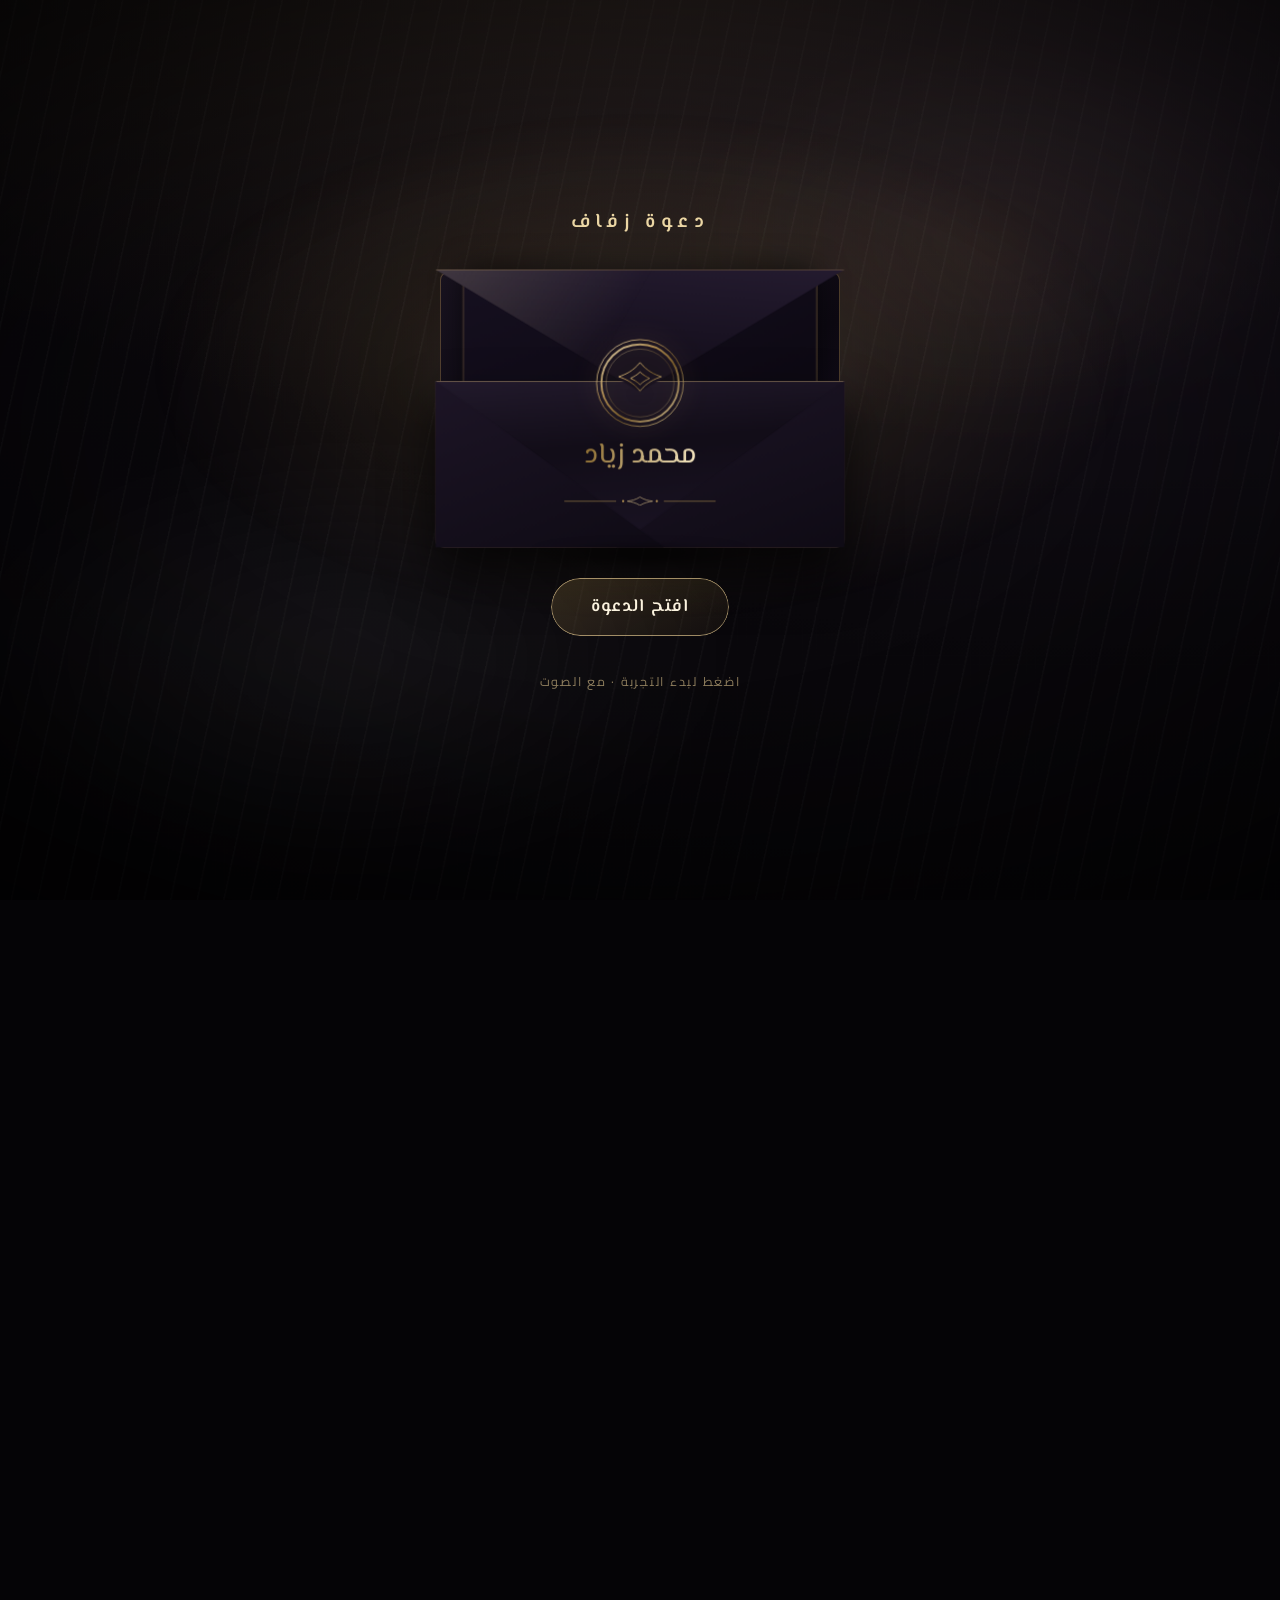
==== commit 8a0af714: "Add files via upload" ====
--- a/index.html
+++ b/index.html
@@ -4,7 +4,7 @@
 <meta charset="UTF-8" />
 <meta name="viewport" content="width=device-width, initial-scale=1.0, viewport-fit=cover" />
 <meta name="theme-color" content="#050406" />
-<title>معاينة · دعوة زفاف محمد زياد</title>
+<title>دعوة زفاف · محمد زياد</title>
 
 <meta name="description" content="دعوة زفاف محمد زياد — الخميس 27.08.2026 — منتجع الواحة، أم الفحم" />
 <meta property="og:title" content="دعوة زفاف · محمد زياد" />
@@ -13,1427 +13,15 @@
 
 <link rel="preconnect" href="https://fonts.googleapis.com" />
 <link rel="preconnect" href="https://fonts.gstatic.com" crossorigin />
-<link href="https://fonts.googleapis.com/css2?family=El+Messiri:wght@500;600;700&family=Cairo:wght@300;400;600;700&display=swap" rel="stylesheet" />
-
-<style>
-/* =====================================================================
-   دعوة زفاف · محمد زياد
-   Cinematic Luxury — Mobile First / iPhone Safari
-   ===================================================================== */
-
-:root{
-  --ink:        #050406;
-  --ink-2:      #0b090c;
-  --champagne:  #F6E7C1;
-  --ivory:      #F2EBDD;
-  --beige:      #B79C73;
-  --gold:       #C9A25A;
-  --gold-deep:  #8A6A2E;
-  --gold-soft:  #E4CB92;
-  --burgundy:   #3A0E18;
-  --choco:      #1C120C;
-
-  --f-display: 'El Messiri', 'Cairo', 'Times New Roman', serif;
-  --f-body:    'Cairo', 'Segoe UI', system-ui, sans-serif;
-  --f-num:     'Cairo', 'Segoe UI', system-ui, sans-serif;
-
-  --ease:  cubic-bezier(.16,1,.3,1);
-  --ease2: cubic-bezier(.65,0,.35,1);
-
-  --pad: max(22px, env(safe-area-inset-left));
-}
-
-*,*::before,*::after{ box-sizing:border-box; margin:0; padding:0; }
-
-html{
-  scroll-behavior:smooth;
-  overflow-x:hidden;
-  max-width:100%;
-  background:var(--ink);
-  -webkit-text-size-adjust:100%;
-}
-
-body{
-  width:100%;
-  max-width:100%;
-  overflow-x:hidden;
-  background:var(--ink);
-  font-family:var(--f-body);
-  color:var(--champagne);
-  -webkit-font-smoothing:antialiased;
-  text-rendering:optimizeLegibility;
-  -webkit-tap-highlight-color:transparent;
-  overscroll-behavior-y:none;
-}
-
-body.locked{
-  overflow:hidden;
-  height:100svh;
-  position:fixed;
-  inset:0;
-}
-
-img{ display:block; max-width:100%; }
-button{ font-family:inherit; color:inherit; background:none; border:0; cursor:pointer; }
-a{ text-decoration:none; color:inherit; }
-:focus-visible{ outline:1px solid var(--gold-soft); outline-offset:4px; }
-
-/* ============================ ذهب متحرك ============================ */
-.gold-text{
-  background:linear-gradient(100deg,
-    #8A6A2E 0%, #C9A25A 18%, #F6E7C1 34%, #FFF6DE 42%,
-    #E4CB92 52%, #C9A25A 68%, #8A6A2E 100%);
-  background-size:280% 100%;
-  -webkit-background-clip:text; background-clip:text;
-  -webkit-text-fill-color:transparent; color:transparent;
-  animation:foilFlow 9s linear infinite;
-}
-@keyframes foilFlow{
-  0%{ background-position:0% 50%; }
-  100%{ background-position:280% 50%; }
-}
-
-/* =====================================================================
-   الطبقات السينمائية
-   ===================================================================== */
-.lyr{
-  position:absolute;
-  inset:-8%;
-  display:block;
-  pointer-events:none;
-  will-change:transform,opacity;
-}
-
-.satin{
-  background:
-    radial-gradient(120% 90% at 50% 0%, rgba(201,162,90,.13) 0%, rgba(201,162,90,0) 55%),
-    repeating-linear-gradient(102deg,
-      rgba(255,255,255,.028) 0px, rgba(255,255,255,.028) 1px,
-      rgba(0,0,0,0) 2px, rgba(0,0,0,0) 26px),
-    radial-gradient(150% 120% at 82% 18%, #17121c 0%, #0a080c 42%, #050406 78%);
-  animation:satinDrift 28s ease-in-out infinite alternate;
-}
-.satin-tight{
-  background:
-    radial-gradient(100% 70% at 50% 6%, rgba(230,203,146,.17) 0%, rgba(0,0,0,0) 60%),
-    repeating-linear-gradient(88deg,
-      rgba(255,255,255,.03) 0px, rgba(255,255,255,.03) 1px,
-      rgba(0,0,0,0) 2px, rgba(0,0,0,0) 18px),
-    radial-gradient(140% 110% at 20% 92%, #191320 0%, #09070c 45%, #050406 82%);
-}
-@keyframes satinDrift{
-  0%{ transform:scale(1.06) translate3d(0,0,0) rotate(0deg); }
-  100%{ transform:scale(1.15) translate3d(-2%,1.6%,0) rotate(.6deg); }
-}
-
-.glow-core{
-  background:radial-gradient(46% 34% at 50% 42%,
-    rgba(246,231,193,.20) 0%, rgba(201,162,90,.09) 34%, rgba(0,0,0,0) 72%);
-  animation:glowPulse 8s ease-in-out infinite;
-}
-@keyframes glowPulse{
-  0%,100%{ opacity:.75; transform:scale(1); }
-  50%{ opacity:1; transform:scale(1.07); }
-}
-
-.rays{
-  background:conic-gradient(from 200deg at 50% -10%,
-    rgba(246,231,193,0) 0deg, rgba(246,231,193,.10) 22deg,
-    rgba(246,231,193,0) 44deg, rgba(201,162,90,.07) 70deg,
-    rgba(246,231,193,0) 100deg);
-  filter:blur(16px);
-  animation:raysTurn 40s linear infinite;
-}
-@keyframes raysTurn{ to{ transform:rotate(360deg) scale(1.1); } }
-
-.smoke{
-  background:
-    radial-gradient(38% 30% at 30% 70%, rgba(255,255,255,.05) 0%, rgba(0,0,0,0) 70%),
-    radial-gradient(30% 26% at 74% 30%, rgba(201,162,90,.07) 0%, rgba(0,0,0,0) 72%);
-  filter:blur(26px);
-  mix-blend-mode:screen;
-}
-.smoke-a{ animation:smokeA 34s ease-in-out infinite alternate; }
-.smoke-b{ animation:smokeB 42s ease-in-out infinite alternate; opacity:.75; }
-@keyframes smokeA{
-  0%{ transform:translate3d(-4%,3%,0) scale(1.1); }
-  100%{ transform:translate3d(6%,-5%,0) scale(1.32); }
-}
-@keyframes smokeB{
-  0%{ transform:translate3d(5%,-2%,0) scale(1.2); }
-  100%{ transform:translate3d(-6%,6%,0) scale(1.04); }
-}
-
-.bokeh{
-  background:
-    radial-gradient(circle at 18% 24%, rgba(246,231,193,.30) 0 2px, rgba(0,0,0,0) 12px),
-    radial-gradient(circle at 78% 16%, rgba(201,162,90,.34) 0 3px, rgba(0,0,0,0) 20px),
-    radial-gradient(circle at 62% 66%, rgba(246,231,193,.22) 0 4px, rgba(0,0,0,0) 26px),
-    radial-gradient(circle at 30% 78%, rgba(201,162,90,.24) 0 3px, rgba(0,0,0,0) 22px),
-    radial-gradient(circle at 88% 58%, rgba(246,231,193,.16) 0 5px, rgba(0,0,0,0) 30px),
-    radial-gradient(circle at 8%  56%, rgba(201,162,90,.20) 0 2px, rgba(0,0,0,0) 16px);
-  filter:blur(6px);
-  animation:bokehFloat 26s ease-in-out infinite alternate;
-}
-@keyframes bokehFloat{
-  0%{ opacity:.7; scale:1; }
-  100%{ opacity:1; scale:1.12; }
-}
-
-.chandelier{
-  background:
-    radial-gradient(28% 18% at 50% 4%,  rgba(246,231,193,.34) 0%, rgba(0,0,0,0) 72%),
-    radial-gradient(6% 4%  at 42% 10%, rgba(246,231,193,.55) 0%, rgba(0,0,0,0) 70%),
-    radial-gradient(5% 3%  at 58% 13%, rgba(246,231,193,.45) 0%, rgba(0,0,0,0) 70%),
-    radial-gradient(4% 3%  at 50% 18%, rgba(246,231,193,.40) 0%, rgba(0,0,0,0) 70%),
-    radial-gradient(9% 6%  at 34% 6%,  rgba(201,162,90,.32) 0%, rgba(0,0,0,0) 70%),
-    radial-gradient(9% 6%  at 66% 7%,  rgba(201,162,90,.28) 0%, rgba(0,0,0,0) 70%);
-  filter:blur(11px);
-  animation:chandSway 14s ease-in-out infinite alternate;
-}
-@keyframes chandSway{
-  0%{ transform:translate3d(-1%,0,0) scale(1.02); opacity:.85; }
-  100%{ transform:translate3d(1.5%,1%,0) scale(1.08); opacity:1; }
-}
-
-.rose-field{
-  background:
-    radial-gradient(26% 20% at 12% 86%, rgba(58,14,24,.95) 0%, rgba(58,14,24,0) 70%),
-    radial-gradient(22% 17% at 88% 78%, rgba(74,16,28,.85) 0%, rgba(74,16,28,0) 72%),
-    radial-gradient(18% 15% at 66% 94%, rgba(43,10,18,.9) 0%, rgba(43,10,18,0) 70%),
-    radial-gradient(20% 16% at 22% 12%, rgba(58,14,24,.7) 0%, rgba(58,14,24,0) 72%),
-    radial-gradient(30% 24% at 50% 40%, rgba(201,162,90,.10) 0%, rgba(0,0,0,0) 70%),
-    radial-gradient(140% 110% at 50% 60%, #140a0f 0%, #090508 50%, #050406 86%);
-  filter:blur(2px);
-  animation:slowDrift 26s ease-in-out infinite alternate;
-}
-
-.candles{
-  background:
-    radial-gradient(8% 15% at 20% 72%, rgba(255,196,110,.5) 0%, rgba(0,0,0,0) 70%),
-    radial-gradient(6% 12% at 50% 80%, rgba(255,206,128,.45) 0%, rgba(0,0,0,0) 70%),
-    radial-gradient(7% 14% at 80% 68%, rgba(255,186,100,.42) 0%, rgba(0,0,0,0) 70%),
-    radial-gradient(42% 32% at 50% 78%, rgba(107,42,23,.45) 0%, rgba(0,0,0,0) 78%),
-    radial-gradient(140% 110% at 50% 26%, #1C120C 0%, #0a0708 55%, #050406 88%);
-  filter:blur(3px);
-  animation:flicker 5.5s ease-in-out infinite;
-}
-@keyframes flicker{
-  0%,100%{ opacity:.92; transform:scale(1.02); }
-  38%{ opacity:1; transform:scale(1.05); }
-  62%{ opacity:.86; transform:scale(1.03); }
-}
-
-.crystal{
-  background:
-    linear-gradient(115deg, rgba(246,231,193,.07) 0%, rgba(246,231,193,0) 26%),
-    linear-gradient(255deg, rgba(201,162,90,.08) 0%, rgba(201,162,90,0) 30%),
-    radial-gradient(38% 28% at 50% 22%, rgba(242,235,221,.10) 0%, rgba(0,0,0,0) 74%),
-    radial-gradient(150% 120% at 50% 60%, #100d14 0%, #08060a 48%, #050406 84%);
-  animation:slowDrift 30s ease-in-out infinite alternate;
-}
-
-.deep-warm{
-  background:
-    radial-gradient(52% 38% at 50% 36%, rgba(201,162,90,.15) 0%, rgba(0,0,0,0) 72%),
-    radial-gradient(150% 120% at 50% 50%, #1C120C 0%, #090708 48%, #050406 84%);
-  animation:slowZoom 34s ease-in-out infinite alternate;
-}
-.spot{
-  background:radial-gradient(30% 24% at 50% 32%, rgba(246,231,193,.16) 0%, rgba(0,0,0,0) 72%);
-  filter:blur(18px);
-  animation:glowPulse 9s ease-in-out infinite;
-}
-@keyframes slowZoom{
-  0%{ transform:scale(1.03); }
-  100%{ transform:scale(1.14); }
-}
-@keyframes slowDrift{
-  0%{ transform:scale(1.05) translate3d(0,0,0); }
-  100%{ transform:scale(1.13) translate3d(1.6%,-2%,0); }
-}
-
-.vignette{
-  background:radial-gradient(78% 62% at 50% 48%, rgba(0,0,0,0) 40%, rgba(0,0,0,.74) 100%);
-}
-
-/* ============================ الخلفية الثابتة ============================ */
-.backdrop{
-  position:fixed;
-  inset:0;
-  z-index:0;
-  overflow:hidden;
-  pointer-events:none;
-  background:var(--ink);
-}
-.theme{
-  position:absolute; inset:0;
-  opacity:0;
-  transition:opacity 1.6s var(--ease);
-  will-change:opacity;
-}
-.theme.on{ opacity:1; }
-
-/* ============================ الغبار الذهبي ============================ */
-.dust{
-  position:fixed; inset:0;
-  z-index:6;
-  pointer-events:none;
-  overflow:hidden;
-}
-.mote{
-  position:absolute;
-  bottom:-14px;
-  border-radius:50%;
-  background:radial-gradient(circle, rgba(255,247,222,.95) 0%, rgba(201,162,90,.5) 40%, rgba(201,162,90,0) 70%);
-  will-change:transform,opacity;
-  animation:moteRise linear infinite;
-}
-@keyframes moteRise{
-  0%{   transform:translate3d(0,0,0) scale(.6); opacity:0; }
-  12%{  opacity:.9; }
-  70%{  opacity:.55; }
-  100%{ transform:translate3d(var(--dx,14px),-104svh,0) scale(1.2); opacity:0; }
-}
-
-/* ============================ شريط التقدّم ============================ */
-.progress{
-  position:fixed;
-  top:0; left:0; right:0;
-  height:2px;
-  z-index:70;
-  background:rgba(201,162,90,.12);
-  opacity:0;
-  transition:opacity .8s var(--ease);
-}
-.progress.live{ opacity:1; }
-.progress span{
-  display:block;
-  height:100%;
-  width:100%;
-  transform:scaleX(0);
-  transform-origin:right center;
-  background:linear-gradient(90deg, rgba(138,106,46,.2), #C9A25A 40%, #F6E7C1);
-  box-shadow:0 0 12px rgba(201,162,90,.5);
-}
-
-/* =====================================================================
-   الشاشة الافتتاحية — الظرف
-   ===================================================================== */
-.intro{
-  position:fixed; inset:0;
-  z-index:50;
-  display:flex; align-items:center; justify-content:center;
-  padding:calc(env(safe-area-inset-top) + 24px) var(--pad) calc(env(safe-area-inset-bottom) + 24px);
-  overflow:hidden;
-  background:var(--ink);
-}
-.intro-bg{ position:absolute; inset:0; overflow:hidden; }
-
-.intro-inner{
-  position:relative; z-index:2;
-  width:100%; max-width:420px;
-  display:flex; flex-direction:column; align-items:center;
-  gap:clamp(18px,4.4vh,34px);
-  text-align:center;
-}
-
-.intro-eyebrow{
-  font-family:var(--f-display);
-  font-weight:600;
-  font-size:clamp(16px,4.6vw,20px);
-  letter-spacing:.28em;
-  color:#EBD6A4;
-  opacity:0;
-  animation:fadeUp 1.4s .3s var(--ease) both;
-}
-
-.env-wrap{
-  position:relative;
-  width:min(84vw,330px);
-  aspect-ratio:1 / .68;
-  perspective:1400px;
-  perspective-origin:50% 40%;
-  opacity:0;
-  animation:envIn 1.8s .55s var(--ease) both;
-}
-@keyframes envIn{
-  0%{ opacity:0; transform:translate3d(0,26px,0) scale(.9) rotateX(18deg); }
-  100%{ opacity:1; transform:none; }
-}
-
-.envelope{
-  position:absolute; inset:0;
-  transform-style:preserve-3d;
-  animation:envFloat 8s ease-in-out infinite;
-}
-@keyframes envFloat{
-  0%,100%{ transform:translate3d(0,0,0) rotateX(4deg) rotateZ(-.4deg); }
-  50%{ transform:translate3d(0,-8px,0) rotateX(1deg) rotateZ(.5deg); }
-}
-
-.env-back{
-  position:absolute; inset:0;
-  border-radius:8px;
-  background:linear-gradient(150deg,#191320 0%,#0d0912 55%,#151020 100%);
-  box-shadow:inset 0 0 0 1px rgba(201,162,90,.35);
-}
-
-.env-card{
-  position:absolute;
-  left:6%; right:6%;
-  bottom:6%;
-  height:92%;
-  border-radius:5px;
-  background:linear-gradient(160deg,#161020 0%,#0d0913 60%,#12101c 100%);
-  box-shadow:inset 0 0 0 1px rgba(201,162,90,.45), 0 -8px 30px rgba(0,0,0,.6);
-  transform:translate3d(0,0,10px);
-  transform-origin:50% 100%;
-  z-index:2;
-  display:flex; align-items:flex-start; justify-content:center;
-  padding-top:12%;
-}
-.env-card-face{
-  display:flex; flex-direction:column; align-items:center; gap:10px;
-  opacity:0;
-}
-.card-rule{ width:70px; height:1px; background:linear-gradient(90deg,transparent,var(--gold),transparent); }
-.card-mini{
-  font-family:var(--f-display);
-  font-size:15px; letter-spacing:.14em; color:var(--gold-soft);
-}
-
-.env-front{
-  position:absolute;
-  inset:auto 0 0 0;
-  height:60%;
-  border-radius:0 0 8px 8px;
-  background:linear-gradient(175deg,#221a2c 0%,#120d18 40%,#1c1526 100%);
-  box-shadow:inset 0 1px 0 rgba(246,231,193,.14),
-             inset 0 0 0 1px rgba(201,162,90,.3),
-             0 26px 50px rgba(0,0,0,.7);
-  z-index:4;
-  overflow:hidden;
-  transform:translate3d(0,0,30px);
-}
-.env-sheen{
-  position:absolute; inset:-40%;
-  background:linear-gradient(104deg,
-    rgba(246,231,193,0) 42%, rgba(246,231,193,.22) 50%, rgba(246,231,193,0) 58%);
-  transform:translate3d(-60%,0,0);
-  animation:sheenLoop 6.5s ease-in-out infinite;
-}
-@keyframes sheenLoop{
-  0%,72%{ transform:translate3d(-70%,0,0); }
-  100%{ transform:translate3d(70%,0,0); }
-}
-
-.env-side{
-  position:absolute; bottom:0;
-  width:56%; height:60%;
-  background:linear-gradient(160deg,#1d1526,#0f0b15);
-  z-index:5;
-  transform:translate3d(0,0,31px);
-}
-.env-side-r{ right:0; clip-path:polygon(100% 0,100% 100%,0 100%); box-shadow:inset 1px 0 0 rgba(201,162,90,.22); }
-.env-side-l{ left:0;  clip-path:polygon(0 0,100% 100%,0 100%);   box-shadow:inset -1px 0 0 rgba(201,162,90,.22); }
-
-.env-flap{
-  position:absolute;
-  top:0; left:0; right:0;
-  height:44%;
-  transform-origin:50% 0%;
-  transform:translate3d(0,0,32px) rotateX(0deg);
-  transform-style:preserve-3d;
-  z-index:6;
-  transition:transform 1.5s var(--ease2);
-}
-.flap-face{
-  position:absolute; inset:0;
-  background:linear-gradient(185deg,#241b2f 0%,#150f1d 70%);
-  clip-path:polygon(0 0,100% 0,50% 100%);
-  box-shadow:inset 0 0 0 1px rgba(201,162,90,.3);
-}
-.flap-sheen{
-  position:absolute; inset:0;
-  clip-path:polygon(0 0,100% 0,50% 100%);
-  background:linear-gradient(120deg, rgba(246,231,193,.16) 0%, rgba(246,231,193,0) 46%);
-}
-
-.seal{
-  position:absolute;
-  top:26%; left:50%;
-  width:23%; aspect-ratio:1;
-  transform:translate3d(-50%,-6%,40px);
-  z-index:7;
-  filter:drop-shadow(0 0 14px rgba(201,162,90,.45));
-  transition:opacity .5s ease, transform 1s var(--ease);
-}
-.seal svg{ width:100%; height:100%; }
-
-.env-name{
-  position:absolute;
-  left:0; right:0; bottom:12%;
-  z-index:8;
-  transform:translate3d(0,0,40px);
-  display:flex; flex-direction:column; align-items:center; gap:6px;
-  transition:opacity .6s ease;
-}
-.env-name-txt{
-  font-family:var(--f-display);
-  font-size:clamp(20px,6.4vw,28px);
-  background:linear-gradient(100deg,#8A6A2E,#F6E7C1 40%,#FFF6DE 50%,#C9A25A 70%,#8A6A2E);
-  background-size:250% 100%;
-  -webkit-background-clip:text; background-clip:text;
-  -webkit-text-fill-color:transparent; color:transparent;
-  animation:foilFlow 8s linear infinite;
-}
-.env-orn{ display:block; width:150px; opacity:.9; }
-.env-orn svg{ width:100%; height:auto; }
-
-.env-shadow{
-  position:absolute;
-  left:12%; right:12%; bottom:-9%;
-  height:26px;
-  background:radial-gradient(50% 50% at 50% 50%, rgba(0,0,0,.75) 0%, rgba(0,0,0,0) 72%);
-  filter:blur(6px);
-  animation:shadowPulse 8s ease-in-out infinite;
-}
-@keyframes shadowPulse{
-  0%,100%{ transform:scaleX(1); opacity:.85; }
-  50%{ transform:scaleX(.9); opacity:.6; }
-}
-
-.btn-open{
-  position:relative;
-  padding:15px 40px;
-  border-radius:999px;
-  overflow:hidden;
-  isolation:isolate;
-  opacity:0;
-  animation:fadeUp 1.4s 1.5s var(--ease) both;
-}
-.btn-open-bg{
-  position:absolute; inset:0;
-  border-radius:999px;
-  background:linear-gradient(150deg, rgba(201,162,90,.2), rgba(201,162,90,.05));
-  box-shadow:inset 0 0 0 1px rgba(230,203,146,.65), 0 10px 34px rgba(201,162,90,.18);
-  backdrop-filter:blur(6px);
-  -webkit-backdrop-filter:blur(6px);
-}
-.btn-open-sweep{
-  position:absolute; inset:0;
-  border-radius:999px;
-  background:linear-gradient(100deg, rgba(246,231,193,0) 40%, rgba(246,231,193,.4) 50%, rgba(246,231,193,0) 60%);
-  transform:translate3d(-100%,0,0);
-  animation:btnSweep 3.6s ease-in-out infinite;
-}
-@keyframes btnSweep{
-  0%,60%{ transform:translate3d(-100%,0,0); }
-  100%{ transform:translate3d(100%,0,0); }
-}
-.btn-open-txt{
-  position:relative; z-index:2;
-  font-family:var(--f-display);
-  font-weight:600;
-  font-size:18px; letter-spacing:.06em;
-  color:#FBF3DF;
-}
-.btn-open:active{ transform:scale(.97); }
-
-.intro-hint{
-  font-size:12.5px; letter-spacing:.14em;
-  color:rgba(230,203,146,.6);
-  opacity:0;
-  animation:fadeUp 1.4s 2s var(--ease) both;
-}
-
-@keyframes fadeUp{
-  0%{ opacity:0; transform:translate3d(0,14px,0); }
-  100%{ opacity:1; transform:none; }
-}
-
-/* ---- حركة الفتح ---- */
-.intro.opening .env-flap{ transform:translate3d(0,0,32px) rotateX(-172deg); }
-.intro.opening .seal{ opacity:0; transform:translate3d(-50%,-40%,60px) scale(.6) rotate(14deg); }
-.intro.opening .env-name{ opacity:0; }
-.intro.opening .env-card{ animation:cardOut 2.5s .75s var(--ease) forwards; }
-@keyframes cardOut{
-  0%{   transform:translate3d(0,0,10px) scale(1); }
-  34%{  transform:translate3d(0,-62%,60px) scale(1.02); }
-  60%{  transform:translate3d(0,-70%,120px) scale(1.35); }
-  100%{ transform:translate3d(0,-58%,200px) scale(2.1); opacity:0; }
-}
-.intro.opening .env-card-face{ animation:fadeUp .8s .9s var(--ease) both; }
-.intro.opening .env-wrap{ animation:envPush 1.9s .9s var(--ease) both; }
-@keyframes envPush{
-  0%{ transform:none; }
-  60%{ transform:translate3d(0,10%,0) scale(1.02); }
-  100%{ transform:translate3d(0,26%,0) scale(1.12); opacity:0; }
-}
-.intro.opening .btn-open,
-.intro.opening .intro-hint,
-.intro.opening .intro-eyebrow{ animation:fadeOutFast .5s var(--ease) forwards; }
-@keyframes fadeOutFast{ to{ opacity:0; transform:translate3d(0,-10px,0); } }
-
-.intro.gone{ animation:introGone 1s var(--ease) forwards; }
-@keyframes introGone{
-  0%{ opacity:1; }
-  100%{ opacity:0; visibility:hidden; }
-}
-
-/* =====================================================================
-   الصفحة المتصلة
-   ===================================================================== */
-.page{
-  position:relative;
-  z-index:1;
-  opacity:0;
-  transition:opacity 1.2s var(--ease);
-}
-.page.live{ opacity:1; }
-
-.sec{
-  position:relative;
-  min-height:100svh;
-  width:100%;
-  overflow:hidden;
-  display:flex;
-  align-items:center;
-  justify-content:center;
-  padding:clamp(64px,12svh,120px) var(--pad);
-}
-.sec-in{
-  position:relative;
-  width:100%;
-  max-width:440px;
-  display:flex; flex-direction:column; align-items:center;
-  text-align:center;
-  gap:clamp(12px,2.4vh,20px);
-}
-.sec-hero{ min-height:100svh; }
-.sec-finale{ min-height:96svh; }
-
-/* ---- Scroll Reveal ---- */
-.rv{
-  opacity:0;
-  transform:translate3d(0,26px,0);
-  filter:blur(3px);
-  transition:opacity 1.15s var(--ease) var(--d,0s),
-             transform 1.15s var(--ease) var(--d,0s),
-             filter 1.15s var(--ease) var(--d,0s);
-  will-change:transform,opacity;
-}
-.rv.in{
-  opacity:1;
-  transform:none;
-  filter:blur(0);
-}
-
-/* ============================ نصوص ============================ */
-.line-xs{
-  font-size:clamp(13.5px,3.8vw,16px);
-  letter-spacing:.06em;
-  color:rgba(242,235,221,.78);
-  line-height:2;
-}
-.line-sm{
-  font-size:clamp(16px,4.6vw,19px);
-  letter-spacing:.01em;
-  color:rgba(246,238,220,.95);
-  line-height:2;
-}
-.line-md{
-  font-family:var(--f-display);
-  font-weight:600;
-  font-size:clamp(23px,6.6vw,30px);
-  color:#F2E3B8;
-  line-height:1.75;
-}
-.micro{
-  font-family:var(--f-body);
-  font-weight:600;
-  font-size:clamp(11.5px,3.2vw,13px);
-  letter-spacing:.3em;
-  color:rgba(214,178,108,.92);
-}
-.sec-title{
-  font-family:var(--f-display);
-  font-size:clamp(26px,8vw,36px);
-  line-height:1.7;
-}
-.orn-div{ display:block; width:min(72vw,240px); }
-.orn-div svg{ width:100%; height:auto; }
-.orn-top{ display:block; width:min(38vw,130px); opacity:.9; }
-.orn-top svg{ width:100%; height:auto; }
-
-.frame-gold{
-  position:relative;
-  width:100%;
-  padding:clamp(30px,7vw,44px) clamp(20px,5vw,30px);
-  display:flex; flex-direction:column; align-items:center;
-  gap:clamp(10px,2vh,16px);
-  background:linear-gradient(165deg, rgba(23,17,28,.5), rgba(5,4,6,.2));
-}
-.frame-gold::before,
-.frame-gold::after{
-  content:"";
-  position:absolute;
-  left:0; right:0;
-  height:26px;
-  pointer-events:none;
-}
-.frame-gold::before{
-  top:0;
-  border-top:1px solid rgba(201,162,90,.6);
-  border-left:1px solid rgba(201,162,90,.6);
-  border-right:1px solid rgba(201,162,90,.6);
-  box-shadow:inset 0 1px 0 rgba(246,231,193,.26);
-}
-.frame-gold::after{
-  bottom:0;
-  border-bottom:1px solid rgba(201,162,90,.6);
-  border-left:1px solid rgba(201,162,90,.6);
-  border-right:1px solid rgba(201,162,90,.6);
-  box-shadow:inset 0 -1px 0 rgba(246,231,193,.26);
-}
-
-/* ============================ اسم العريس ============================ */
-.name-hero{
-  position:relative;
-  width:100%;
-  overflow:hidden;
-  padding:clamp(14px,4vw,22px) 0;
-  display:flex; align-items:center; justify-content:center;
-}
-.name-beam{
-  position:absolute;
-  left:50%; top:50%;
-  width:150%; height:150%;
-  transform:translate(-50%,-50%) scale(.4);
-  background:radial-gradient(40% 32% at 50% 50%,
-    rgba(246,231,193,.42) 0%, rgba(201,162,90,.14) 42%, rgba(0,0,0,0) 74%);
-  filter:blur(12px);
-  opacity:0;
-  transition:opacity 1.6s var(--ease) .3s, transform 2.2s var(--ease) .3s;
-}
-.name-hero.in .name-beam{ opacity:.9; transform:translate(-50%,-50%) scale(1); }
-
-.groom-name{
-  position:relative;
-  font-family:var(--f-display);
-  font-weight:700;
-  font-size:clamp(38px,13.5vw,64px);
-  line-height:1.5;
-  letter-spacing:.2em;
-  background:linear-gradient(100deg,
-    #6E5121 0%, #A8823C 14%, #E4CB92 30%, #FFF9E8 42%,
-    #F6E7C1 48%, #C9A25A 62%, #8A6A2E 78%, #C9A25A 100%);
-  background-size:300% 100%;
-  background-position:0% 50%;
-  -webkit-background-clip:text; background-clip:text;
-  -webkit-text-fill-color:transparent; color:transparent;
-  filter:drop-shadow(0 6px 26px rgba(201,162,90,.3));
-  transition:letter-spacing 2.2s var(--ease) .25s,
-             background-position 2.6s var(--ease) .25s;
-}
-.name-hero.in .groom-name{
-  letter-spacing:.01em;
-  background-position:150% 50%;
-}
-.name-foil{
-  position:absolute; inset:0;
-  background:linear-gradient(100deg,
-    rgba(246,231,193,0) 42%, rgba(255,255,255,.7) 50%, rgba(246,231,193,0) 58%);
-  mix-blend-mode:screen;
-  transform:translate3d(-130%,0,0);
-  opacity:0;
-  pointer-events:none;
-}
-.name-hero.in .name-foil{ animation:foilSweep 1.7s .9s var(--ease2) both; }
-@keyframes foilSweep{
-  0%{ transform:translate3d(-130%,0,0); opacity:0; }
-  22%{ opacity:1; }
-  100%{ transform:translate3d(130%,0,0); opacity:0; }
-}
-
-/* ============================ مؤشر النزول ============================ */
-.scroll-cue{
-  position:absolute;
-  left:0; right:0;
-  bottom:calc(env(safe-area-inset-bottom) + 22px);
-  display:flex; flex-direction:column; align-items:center; gap:8px;
-  opacity:0;
-  transition:opacity .8s var(--ease);
-  pointer-events:none;
-}
-.scroll-cue.show{ opacity:1; }
-.cue-line{
-  width:1px; height:46px;
-  background:linear-gradient(180deg, rgba(201,162,90,0), rgba(246,231,193,.9));
-  transform-origin:top;
-  animation:cueDrop 2.4s ease-in-out infinite;
-}
-@keyframes cueDrop{
-  0%,100%{ transform:scaleY(.35); opacity:.4; }
-  50%{ transform:scaleY(1); opacity:1; }
-}
-.cue-txt{
-  font-size:11px; letter-spacing:.24em;
-  color:rgba(230,203,146,.7);
-}
-
-/* ============================ صورة العريس ============================ */
-.portrait{
-  position:relative;
-  width:min(76vw,300px);
-  aspect-ratio:1 / 1.26;
-  display:flex; align-items:center; justify-content:center;
-}
-.portrait-halo{
-  position:absolute; inset:-24%;
-  background:radial-gradient(50% 44% at 50% 46%,
-    rgba(201,162,90,.32) 0%, rgba(201,162,90,.07) 46%, rgba(0,0,0,0) 74%);
-  filter:blur(16px);
-  animation:glowPulse 9s ease-in-out infinite;
-}
-.portrait-frame{
-  position:relative;
-  width:100%; height:100%;
-  overflow:hidden;
-  border-radius:50% 50% 46% 46% / 42% 42% 54% 54%;
-  box-shadow:0 30px 70px rgba(0,0,0,.75);
-  background:linear-gradient(160deg,#161020,#0a070e);
-}
-/* الصورة 3:4 — يظهر منها من أعلى الرأس حتى منتصف الجسم */
-.portrait-frame img{
-  position:absolute;
-  top:0; left:50%;
-  width:auto;
-  height:150%;
-  max-width:none;
-  transform:translate(-47%,-3%);
-  transform-origin:50% 22%;
-  scale:1.01;
-  opacity:0;
-  filter:brightness(.2);
-  transition:opacity 2.2s var(--ease) .2s, filter 2.6s var(--ease) .2s;
-  animation:portraitZoom 26s ease-in-out infinite alternate;
-}
-.portrait.in .portrait-frame img{ opacity:1; filter:brightness(1); }
-@keyframes portraitZoom{
-  0%{ scale:1.01; }
-  100%{ scale:1.09; }
-}
-.portrait-fallback{
-  position:absolute; inset:0;
-  display:none; align-items:center; justify-content:center;
-}
-.portrait-fallback svg{ width:60%; height:60%; }
-.portrait.no-img .portrait-fallback{ display:flex; }
-.portrait.no-img img{ display:none; }
-
-.portrait-mask{
-  position:absolute; inset:0;
-  background:
-    radial-gradient(62% 56% at 50% 34%, rgba(0,0,0,0) 32%, rgba(5,4,6,.5) 72%, rgba(5,4,6,.97) 100%),
-    linear-gradient(180deg, rgba(5,4,6,.42) 0%, rgba(5,4,6,0) 22%, rgba(5,4,6,0) 56%, rgba(5,4,6,.92) 100%),
-    linear-gradient(96deg, rgba(5,4,6,.55) 0%, rgba(5,4,6,0) 24%, rgba(5,4,6,0) 76%, rgba(5,4,6,.5) 100%);
-}
-.portrait-sheen{
-  position:absolute; inset:-30%;
-  background:linear-gradient(104deg,
-    rgba(246,231,193,0) 44%, rgba(246,231,193,.18) 50%, rgba(246,231,193,0) 56%);
-  transform:translate3d(-70%,0,0);
-  animation:sheenLoop 9s ease-in-out infinite;
-  mix-blend-mode:screen;
-}
-.portrait-ring{
-  position:absolute; inset:-5%;
-  border-radius:50% 50% 46% 46% / 42% 42% 54% 54%;
-  border:1px solid rgba(201,162,90,.5);
-  box-shadow:0 0 22px rgba(201,162,90,.2), inset 0 0 22px rgba(201,162,90,.1);
-  opacity:0;
-  transform:scale(1.12);
-  transition:opacity 1.6s var(--ease) .5s, transform 1.8s var(--ease) .5s;
-  pointer-events:none;
-}
-.portrait.in .portrait-ring{ opacity:1; transform:none; }
-
-.portrait-name{
-  font-family:var(--f-display);
-  font-size:clamp(28px,9vw,40px);
-  line-height:1.6;
-}
-
-/* ============================ التفاصيل ============================ */
-.glass-card{
-  position:relative;
-  width:100%;
-  padding:20px 22px 18px;
-  display:flex; flex-direction:column; align-items:center; gap:4px;
-  background:linear-gradient(160deg, rgba(246,231,193,.085), rgba(255,255,255,.02));
-  border:1px solid rgba(201,162,90,.4);
-  border-radius:3px;
-  backdrop-filter:blur(9px) saturate(1.15);
-  -webkit-backdrop-filter:blur(9px) saturate(1.15);
-  box-shadow:0 16px 40px rgba(0,0,0,.5), inset 0 1px 0 rgba(246,231,193,.25);
-  overflow:hidden;
-}
-.glass-card::after{
-  content:"";
-  position:absolute; inset:-40%;
-  background:linear-gradient(102deg, rgba(246,231,193,0) 44%, rgba(246,231,193,.14) 50%, rgba(246,231,193,0) 56%);
-  transform:translate3d(-70%,0,0);
-  animation:sheenLoop 7s ease-in-out infinite;
-  pointer-events:none;
-}
-.gc-label{
-  font-family:var(--f-body);
-  font-weight:600;
-  font-size:11.5px;
-  letter-spacing:.34em;
-  color:rgba(214,178,108,.95);
-  padding-bottom:9px;
-  margin-bottom:3px;
-  border-bottom:1px solid rgba(201,162,90,.22);
-  width:56%;
-}
-.gc-value{
-  font-family:var(--f-display);
-  font-weight:600;
-  font-size:clamp(22px,6.4vw,28px);
-  color:#FBF3DF;
-  line-height:1.65;
-}
-.gc-num{
-  font-family:var(--f-num);
-  font-weight:600;
-  font-size:clamp(19px,5.4vw,23px);
-  letter-spacing:.1em;
-  color:#E7C583;
-  direction:ltr;
-  unicode-bidi:isolate;
-}
-.gc-num-ar{
-  font-family:var(--f-display);
-  font-weight:600;
-  font-size:clamp(18px,5.2vw,22px);
-  letter-spacing:0;
-  color:#E7C583;
-  direction:rtl;
-}
-
-.waze{
-  position:relative;
-  display:block;
-  width:100%;
-  margin-top:6px;
-  padding:16px 22px;
-  overflow:hidden;
-  isolation:isolate;
-  clip-path:polygon(14px 0, calc(100% - 14px) 0, 100% 14px, 100% calc(100% - 14px),
-                    calc(100% - 14px) 100%, 14px 100%, 0 calc(100% - 14px), 0 14px);
-}
-.waze-bg{
-  position:absolute; inset:0;
-  background:linear-gradient(150deg, rgba(201,162,90,.28) 0%, rgba(138,106,46,.16) 46%, rgba(201,162,90,.24) 100%);
-  box-shadow:inset 0 0 0 1px rgba(230,203,146,.7),
-             inset 0 1px 0 rgba(255,246,222,.4),
-             0 18px 44px rgba(201,162,90,.16);
-}
-.waze-sweep{
-  position:absolute; inset:-40%;
-  background:linear-gradient(100deg, rgba(255,246,222,0) 42%, rgba(255,246,222,.42) 50%, rgba(255,246,222,0) 58%);
-  transform:translate3d(-80%,0,0);
-  animation:sheenLoop 4.6s ease-in-out infinite;
-}
-.waze-in{
-  position:relative; z-index:2;
-  display:flex; align-items:center; justify-content:center; gap:10px;
-  color:var(--champagne);
-}
-.waze-ico{ width:20px; height:20px; flex:none; }
-.waze-txt{ font-family:var(--f-display); font-size:16px; letter-spacing:.06em; }
-.waze:active{ transform:scale(.985); }
-
-/* ============================ الأبيات ============================ */
-.verse{
-  display:flex; flex-direction:column; align-items:center;
-  gap:clamp(8px,1.8vh,14px);
-  margin-top:6px;
-}
-.v-line{
-  position:relative;
-  overflow:hidden;
-  font-family:var(--f-display);
-  font-weight:500;
-  font-size:clamp(18px,5.4vw,24px);
-  line-height:2.05;
-  color:#FBF3DF;
-  filter:none;
-  transform:none;
-}
-.v-line.rv{ transform:none; filter:none; }
-.v-line.v-gap{ margin-top:clamp(10px,2.4vh,20px); }
-.v-line span{
-  display:inline-block;
-  transform:translate3d(0,108%,0);
-  transition:transform 1.25s var(--ease) var(--d,0s);
-}
-.v-line.in span{ transform:none; }
-.v-line::after{
-  content:"";
-  position:absolute; inset:0;
-  background:linear-gradient(100deg, rgba(201,162,90,0) 0%, rgba(246,231,193,.8) 45%, rgba(201,162,90,0) 100%);
-  transform:translate3d(-110%,0,0);
-  mix-blend-mode:screen;
-  opacity:0;
-  pointer-events:none;
-}
-.v-line.in::after{ animation:verseFoil 1.5s calc(var(--d,0s) + .35s) var(--ease2) both; }
-@keyframes verseFoil{
-  0%{ transform:translate3d(-110%,0,0); opacity:.9; }
-  100%{ transform:translate3d(110%,0,0); opacity:0; }
-}
-
-/* ============================ العشاء ============================ */
-.dinner-panel{
-  position:relative;
-  width:100%;
-  padding:clamp(26px,7vw,40px) clamp(18px,5vw,26px);
-  display:flex; flex-direction:column; align-items:center; gap:10px;
-  border:1px solid rgba(201,162,90,.45);
-  background:linear-gradient(170deg, rgba(28,18,12,.62), rgba(8,5,8,.5));
-  backdrop-filter:blur(5px);
-  -webkit-backdrop-filter:blur(5px);
-  box-shadow:0 26px 60px rgba(0,0,0,.6), inset 0 0 0 6px rgba(201,162,90,.07);
-  overflow:hidden;
-}
-.dp-glow{
-  position:absolute; inset:auto -20% -60% -20%;
-  height:120%;
-  background:radial-gradient(50% 50% at 50% 100%, rgba(255,196,110,.2) 0%, rgba(0,0,0,0) 72%);
-  animation:flicker 6s ease-in-out infinite;
-}
-.dp-lead{
-  position:relative;
-  font-weight:600;
-  font-size:clamp(13px,3.6vw,15px);
-  letter-spacing:.24em;
-  color:rgba(214,178,108,.95);
-}
-.dp-title{
-  position:relative;
-  font-family:var(--f-display);
-  font-size:clamp(28px,9vw,40px);
-  line-height:1.7;
-}
-.dp-body{
-  position:relative;
-  font-size:clamp(15px,4.4vw,18px);
-  line-height:2.05;
-  color:rgba(251,243,223,.95);
-}
-
-/* ============================ العد التنازلي ============================ */
-.cd{
-  display:flex; align-items:stretch; justify-content:center;
-  gap:6px;
-  width:100%;
-  margin:4px 0 2px;
-}
-.cd-cell{
-  position:relative;
-  flex:1 1 0;
-  min-width:0;
-  padding:14px 4px 11px;
-  display:flex; flex-direction:column; align-items:center; gap:6px;
-  background:linear-gradient(165deg, rgba(246,231,193,.10), rgba(255,255,255,.015));
-  border:1px solid rgba(201,162,90,.42);
-  border-radius:2px;
-  backdrop-filter:blur(10px);
-  -webkit-backdrop-filter:blur(10px);
-  box-shadow:inset 0 1px 0 rgba(246,231,193,.3), 0 14px 34px rgba(0,0,0,.5);
-  overflow:hidden;
-}
-.cd-cell::after{
-  content:"";
-  position:absolute; inset:-40%;
-  background:linear-gradient(102deg, rgba(246,231,193,0) 44%, rgba(246,231,193,.16) 50%, rgba(246,231,193,0) 56%);
-  transform:translate3d(-70%,0,0);
-  animation:sheenLoop 8s ease-in-out infinite;
-}
-.cd-num{
-  position:relative;
-  font-family:var(--f-num);
-  font-weight:700;
-  font-size:clamp(26px,8.4vw,36px);
-  line-height:1.15;
-  direction:ltr;
-  background:linear-gradient(160deg,#FFF6DE,#C9A25A 55%,#7A5B25);
-  -webkit-background-clip:text; background-clip:text;
-  -webkit-text-fill-color:transparent; color:transparent;
-}
-.cd-num.tick{ animation:tickPop .5s var(--ease); }
-@keyframes tickPop{
-  0%{ transform:translate3d(0,-38%,0); opacity:.15; }
-  100%{ transform:none; opacity:1; }
-}
-.cd-lbl{
-  position:relative;
-  font-size:11px;
-  font-weight:600;
-  letter-spacing:.12em;
-  color:rgba(214,178,108,.95);
-}
-.cd-sep{
-  align-self:center;
-  width:1px; height:38px;
-  background:linear-gradient(180deg, transparent, rgba(201,162,90,.55), transparent);
-  flex:none;
-}
-.cd-done{
-  font-family:var(--f-display);
-  font-size:clamp(17px,5vw,22px);
-  color:var(--gold-soft);
-}
-
-/* ============================ كلمة من القلب ============================ */
-.wish-wrap{
-  position:relative;
-  width:100%;
-  margin-top:8px;
-  padding:clamp(20px,6vw,28px) clamp(16px,5vw,24px);
-  border:1px solid rgba(201,162,90,.38);
-  border-radius:3px;
-  background:linear-gradient(165deg, rgba(246,231,193,.07), rgba(255,255,255,.015));
-  backdrop-filter:blur(10px);
-  -webkit-backdrop-filter:blur(10px);
-  box-shadow:0 22px 54px rgba(0,0,0,.55), inset 0 1px 0 rgba(246,231,193,.22);
-  overflow:hidden;
-}
-.wish-form{ display:flex; flex-direction:column; gap:16px; }
-.wish-form[hidden],
-.wish-done[hidden]{ display:none; }
-.field{ display:flex; flex-direction:column; gap:7px; text-align:right; }
-.f-label{
-  font-size:11.5px; font-weight:600; letter-spacing:.26em;
-  color:rgba(214,178,108,.95);
-}
-.f-input{
-  width:100%;
-  padding:13px 14px;
-  font-family:var(--f-body);
-  font-size:16px;
-  line-height:1.85;
-  color:#FBF3DF;
-  background:rgba(5,4,6,.5);
-  border:1px solid rgba(201,162,90,.32);
-  border-radius:2px;
-  outline:none;
-  transition:border-color .4s var(--ease), box-shadow .4s var(--ease), background .4s var(--ease);
-  -webkit-appearance:none;
-  appearance:none;
-}
-.f-input::placeholder{ color:rgba(230,203,146,.45); }
-.f-input:focus{
-  border-color:rgba(230,203,146,.75);
-  background:rgba(5,4,6,.7);
-  box-shadow:0 0 0 1px rgba(230,203,146,.28), 0 0 22px rgba(201,162,90,.14);
-}
-.f-input.err{ border-color:rgba(200,90,80,.75); }
-.f-area{ resize:none; min-height:132px; }
-
-.btn-send{
-  position:relative;
-  width:100%;
-  margin-top:2px;
-  padding:15px 20px;
-  overflow:hidden;
-  isolation:isolate;
-  clip-path:polygon(12px 0, calc(100% - 12px) 0, 100% 12px, 100% calc(100% - 12px),
-                    calc(100% - 12px) 100%, 12px 100%, 0 calc(100% - 12px), 0 12px);
-}
-.btn-send-bg{
-  position:absolute; inset:0;
-  background:linear-gradient(150deg, rgba(201,162,90,.3) 0%, rgba(138,106,46,.18) 48%, rgba(201,162,90,.26) 100%);
-  box-shadow:inset 0 0 0 1px rgba(230,203,146,.7), inset 0 1px 0 rgba(255,246,222,.38);
-}
-.btn-send-sweep{
-  position:absolute; inset:-40%;
-  background:linear-gradient(100deg, rgba(255,246,222,0) 42%, rgba(255,246,222,.4) 50%, rgba(255,246,222,0) 58%);
-  transform:translate3d(-80%,0,0);
-  animation:sheenLoop 5s ease-in-out infinite;
-}
-.btn-send-txt{
-  position:relative; z-index:2;
-  font-family:var(--f-display);
-  font-weight:600;
-  font-size:17px; letter-spacing:.06em;
-  color:#FBF3DF;
-}
-.btn-send:active{ transform:scale(.985); }
-.btn-send[disabled]{ opacity:.6; pointer-events:none; }
-
-.f-error{
-  font-size:12.5px;
-  line-height:1.9;
-  color:#E2A79B;
-  letter-spacing:.04em;
-}
-.f-error a{ color:var(--gold-soft); border-bottom:1px solid rgba(201,162,90,.5); }
-
-.wish-done{
-  display:flex; flex-direction:column; align-items:center; gap:10px;
-  padding:12px 0 6px;
-  text-align:center;
-}
-.done-mark{ display:block; width:62px; height:62px; }
-.done-mark svg{ width:100%; height:100%; }
-.done-mark .tick{
-  stroke-dasharray:44;
-  stroke-dashoffset:44;
-  animation:tickDraw 1s .25s var(--ease) forwards;
-}
-@keyframes tickDraw{ to{ stroke-dashoffset:0; } }
-.wish-done .done-1{
-  font-family:var(--f-display);
-  font-size:clamp(20px,6vw,26px);
-  line-height:1.8;
-  animation:fadeUp .9s .35s var(--ease) both;
-}
-.wish-done .done-2{
-  font-size:clamp(13px,3.8vw,15px);
-  letter-spacing:.14em;
-  color:rgba(230,203,146,.62);
-  animation:fadeUp .9s .55s var(--ease) both;
-}
-
-/* ============================ النهاية ============================ */
-.finale{
-  font-family:var(--f-display);
-  font-size:clamp(32px,11vw,48px);
-  line-height:1.7;
-}
-.finale-line{
-  font-family:var(--f-display);
-  font-weight:500;
-  font-size:clamp(17px,5vw,21px);
-  line-height:1.95;
-  color:rgba(251,243,223,.95);
-}
-
-/* ============================ زر الموسيقى ============================ */
-.music-btn{
-  position:fixed;
-  z-index:80;
-  top:calc(env(safe-area-inset-top) + 14px);
-  left:calc(env(safe-area-inset-left) + 14px);
-  width:42px; height:42px;
-  display:grid; place-items:center;
-  border-radius:50%;
-  border:1px solid rgba(201,162,90,.45);
-  background:rgba(8,6,10,.55);
-  backdrop-filter:blur(8px);
-  -webkit-backdrop-filter:blur(8px);
-  color:var(--gold-soft);
-  opacity:0;
-  animation:fadeUp .8s .3s var(--ease) forwards;
-}
-.music-btn[hidden]{ display:none; }
-.music-btn .ico{ width:19px; height:19px; fill:currentColor; }
-.music-btn .ico-off{ display:none; fill:none; stroke:currentColor; stroke-width:1.3; }
-.music-btn .ico-off path:not(.slash){ fill:currentColor; stroke:none; opacity:.55; }
-.music-btn.muted .ico-on{ display:none; }
-.music-btn.muted .ico-off{ display:block; }
-.music-ring{
-  position:absolute; inset:-4px;
-  border-radius:50%;
-  border:1px solid rgba(201,162,90,.28);
-  opacity:0;
-}
-.music-btn:not(.muted) .music-ring{ animation:ringPulse 2.6s ease-out infinite; }
-@keyframes ringPulse{
-  0%{ opacity:.7; transform:scale(.85); }
-  100%{ opacity:0; transform:scale(1.3); }
-}
-.music-btn:active{ transform:scale(.94); }
-
-/* ============================ شاشات أكبر ============================ */
-@media (min-width:760px){
-  .sec-in{ max-width:540px; }
-  .env-wrap{ width:400px; }
-  .line-sm{ font-size:18px; }
-  .groom-name{ font-size:74px; }
-}
-
-@media (max-height:660px){
-  .sec{ padding:56px var(--pad); }
-  .frame-gold{ padding:24px 18px; }
-  .portrait{ width:min(56vw,214px); }
-}
-
-/* ============================ تقليل الحركة ============================ */
-@media (prefers-reduced-motion:reduce){
-  html{ scroll-behavior:auto; }
-  *,*::before,*::after{
-    animation-duration:.01ms !important;
-    animation-iteration-count:1 !important;
-    transition-duration:.2s !important;
-  }
-  .rv{ opacity:1 !important; transform:none !important; filter:none !important; }
-  .v-line span{ transform:none !important; }
-  .portrait-frame img{ opacity:1 !important; filter:none !important; }
-  .portrait-ring,.name-beam{ opacity:1 !important; transform:none !important; }
-  .groom-name{ letter-spacing:.02em !important; background-position:50% 50% !important; }
-  .intro-eyebrow,.btn-open,.intro-hint,.music-btn,.env-wrap,.env-card-face{ opacity:1 !important; }
-  .dust{ display:none; }
-}
-
-/* ============================ إرسال مخفي ============================ */
-#fsFrame{
-  position:absolute;
-  width:0; height:0;
-  border:0;
-  opacity:0;
-  pointer-events:none;
-}
-.f-honey{
-  position:absolute !important;
-  left:-9999px;
-  width:1px; height:1px;
-  opacity:0;
-  pointer-events:none;
-}
-
-/* =====================================================================
-   البطاقة التي تُفتح كالدعوة الحقيقية
-   ===================================================================== */
-.letter{
-  position:absolute;
-  top:50%; left:50%;
-  width:min(80vw,320px);
-  aspect-ratio:1 / 1.34;
-  transform:translate(-50%,-50%) scale(.86);
-  transform-style:preserve-3d;
-  perspective:1500px;
-  opacity:0;
-  pointer-events:none;
-  z-index:9;
-}
-.letter.show{
-  animation:letterRise 1.1s var(--ease) both;
-}
-@keyframes letterRise{
-  0%{ opacity:0; transform:translate(-50%,-38%) scale(.7) rotateX(24deg); }
-  100%{ opacity:1; transform:translate(-50%,-50%) scale(1) rotateX(0); }
-}
-.letter.zoom{
-  animation:letterZoom 1.15s var(--ease2) both;
-}
-@keyframes letterZoom{
-  0%{ opacity:1; transform:translate(-50%,-50%) scale(1); filter:blur(0); }
-  100%{ opacity:0; transform:translate(-50%,-50%) scale(3.4); filter:blur(6px); }
-}
-
-.letter-inner{
-  position:absolute; inset:0;
-  display:flex; flex-direction:column;
-  align-items:center; justify-content:center;
-  gap:14px;
-  padding:26px 18px;
-  text-align:center;
-  background:linear-gradient(165deg,#171120 0%,#0b0810 55%,#141020 100%);
-  box-shadow:inset 0 0 0 1px rgba(201,162,90,.5),
-             inset 0 0 0 7px rgba(201,162,90,.08),
-             0 30px 70px rgba(0,0,0,.7);
-}
-.li-orn{ display:block; width:72%; opacity:.9; }
-.li-orn svg{ width:100%; height:auto; }
-.li-eyebrow{
-  font-size:12.5px;
-  letter-spacing:.18em;
-  color:rgba(230,203,146,.8);
-}
-.li-name{
-  font-family:var(--f-display);
-  font-weight:700;
-  font-size:clamp(30px,9.5vw,40px);
-  line-height:1.5;
-  background:linear-gradient(100deg,#8A6A2E,#F6E7C1 38%,#FFF9E8 50%,#C9A25A 70%,#8A6A2E);
-  background-size:250% 100%;
-  -webkit-background-clip:text; background-clip:text;
-  -webkit-text-fill-color:transparent; color:transparent;
-  animation:foilFlow 7s linear infinite;
-}
-.li-sub{
-  font-family:var(--f-num);
-  font-weight:600;
-  font-size:16px;
-  letter-spacing:.16em;
-  direction:ltr;
-  color:rgba(231,197,131,.95);
-}
-
-.letter-cover{
-  position:absolute; inset:0;
-  transform-origin:0% 50%;
-  transform:rotateY(0deg);
-  transform-style:preserve-3d;
-  transition:transform 1.5s var(--ease2);
-  z-index:2;
-}
-.letter.open .letter-cover{ transform:rotateY(-166deg); }
-
-.lc-face,.lc-back{
-  position:absolute; inset:0;
-  backface-visibility:hidden;
-  -webkit-backface-visibility:hidden;
-}
-.lc-face{
-  display:flex; flex-direction:column;
-  align-items:center; justify-content:center;
-  gap:16px;
-  background:
-    linear-gradient(150deg, rgba(246,231,193,.06), rgba(246,231,193,0) 42%),
-    linear-gradient(170deg,#221a2e 0%,#120d18 52%,#1d1626 100%);
-  box-shadow:inset 0 0 0 1px rgba(201,162,90,.55),
-             inset 0 0 0 8px rgba(201,162,90,.07),
-             0 26px 60px rgba(0,0,0,.65);
-}
-.lc-txt{
-  font-family:var(--f-display);
-  font-weight:600;
-  font-size:clamp(22px,6.8vw,28px);
-  letter-spacing:.16em;
-  background:linear-gradient(100deg,#8A6A2E,#F6E7C1 40%,#FFF9E8 50%,#C9A25A 70%,#8A6A2E);
-  background-size:250% 100%;
-  -webkit-background-clip:text; background-clip:text;
-  -webkit-text-fill-color:transparent; color:transparent;
-  animation:foilFlow 8s linear infinite;
-}
-.lc-orn{ display:block; width:70%; opacity:.9; }
-.lc-orn svg{ width:100%; height:auto; }
-.lc-back{
-  transform:rotateY(180deg);
-  background:linear-gradient(170deg,#0f0b15,#080610);
-  box-shadow:inset 0 0 0 1px rgba(201,162,90,.3);
-}
-
-@media (prefers-reduced-motion:reduce){
-  .letter.show{ animation:none; opacity:1; }
-  .letter.open .letter-cover{ transform:rotateY(-166deg); transition:none; }
-  .letter.zoom{ animation:none; opacity:0; }
-}
-
-</style>
+<link href="https://fonts.googleapis.com/css2?family=Amiri:wght@400;700&family=El+Messiri:wght@500;600;700&family=Cairo:wght@300;400;600;700&display=swap" rel="stylesheet" />
+
+<link rel="stylesheet" href="style.css" />
 </head>
 
 <body class="locked">
 
 <!-- ===================== الموسيقى ===================== -->
-<audio id="bgm" src="[data-uri]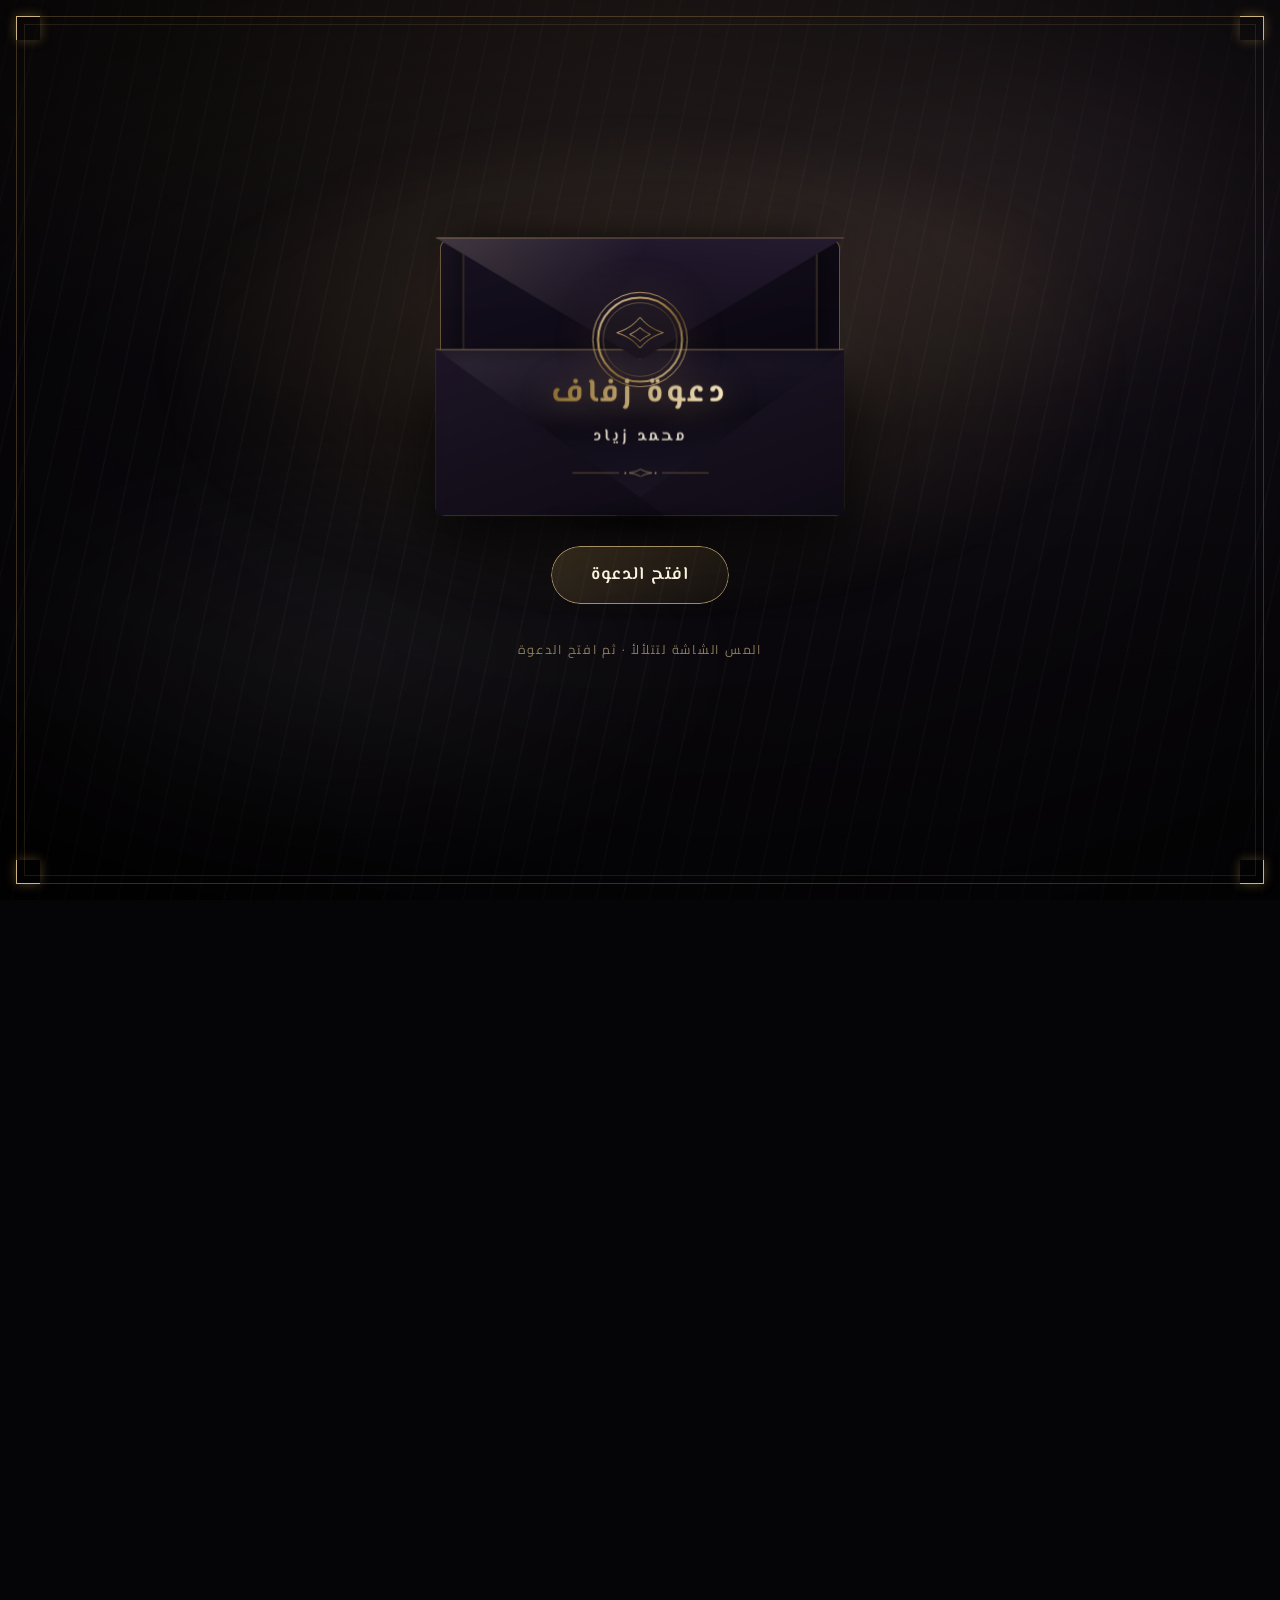
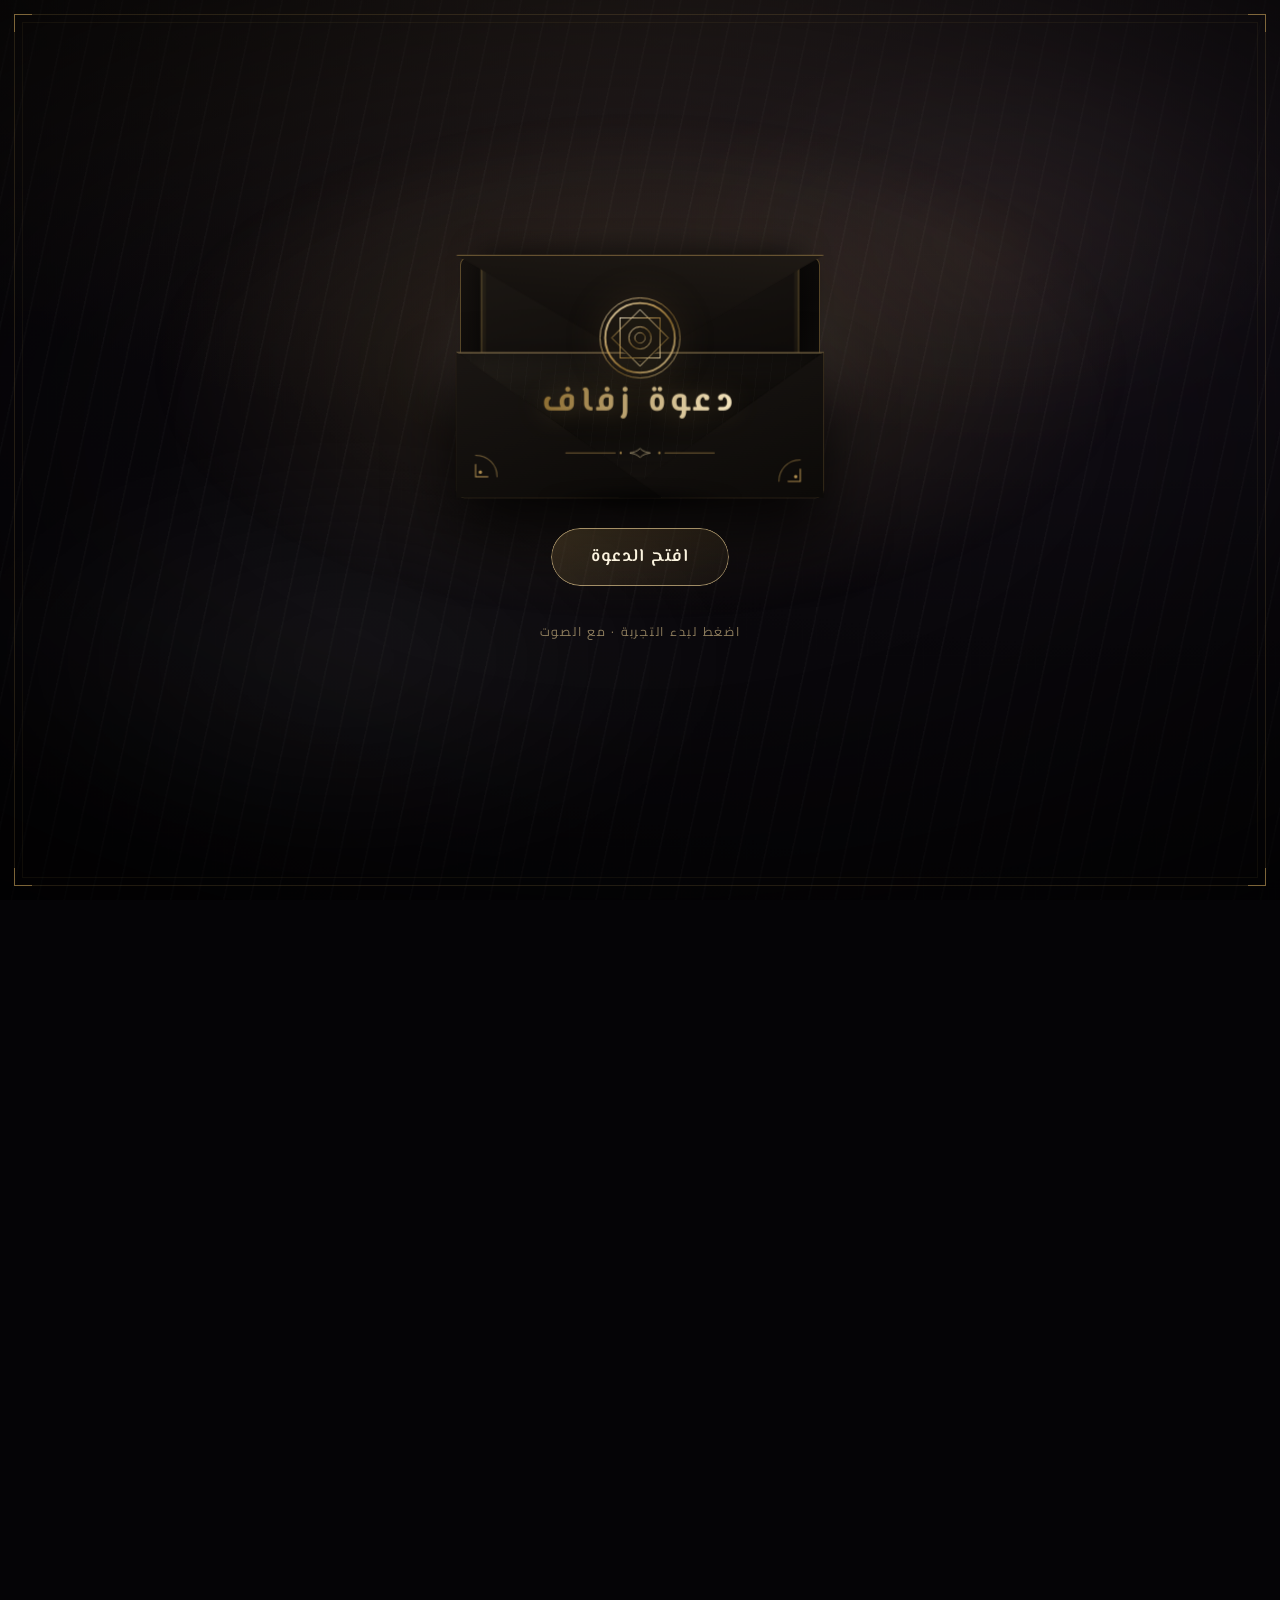
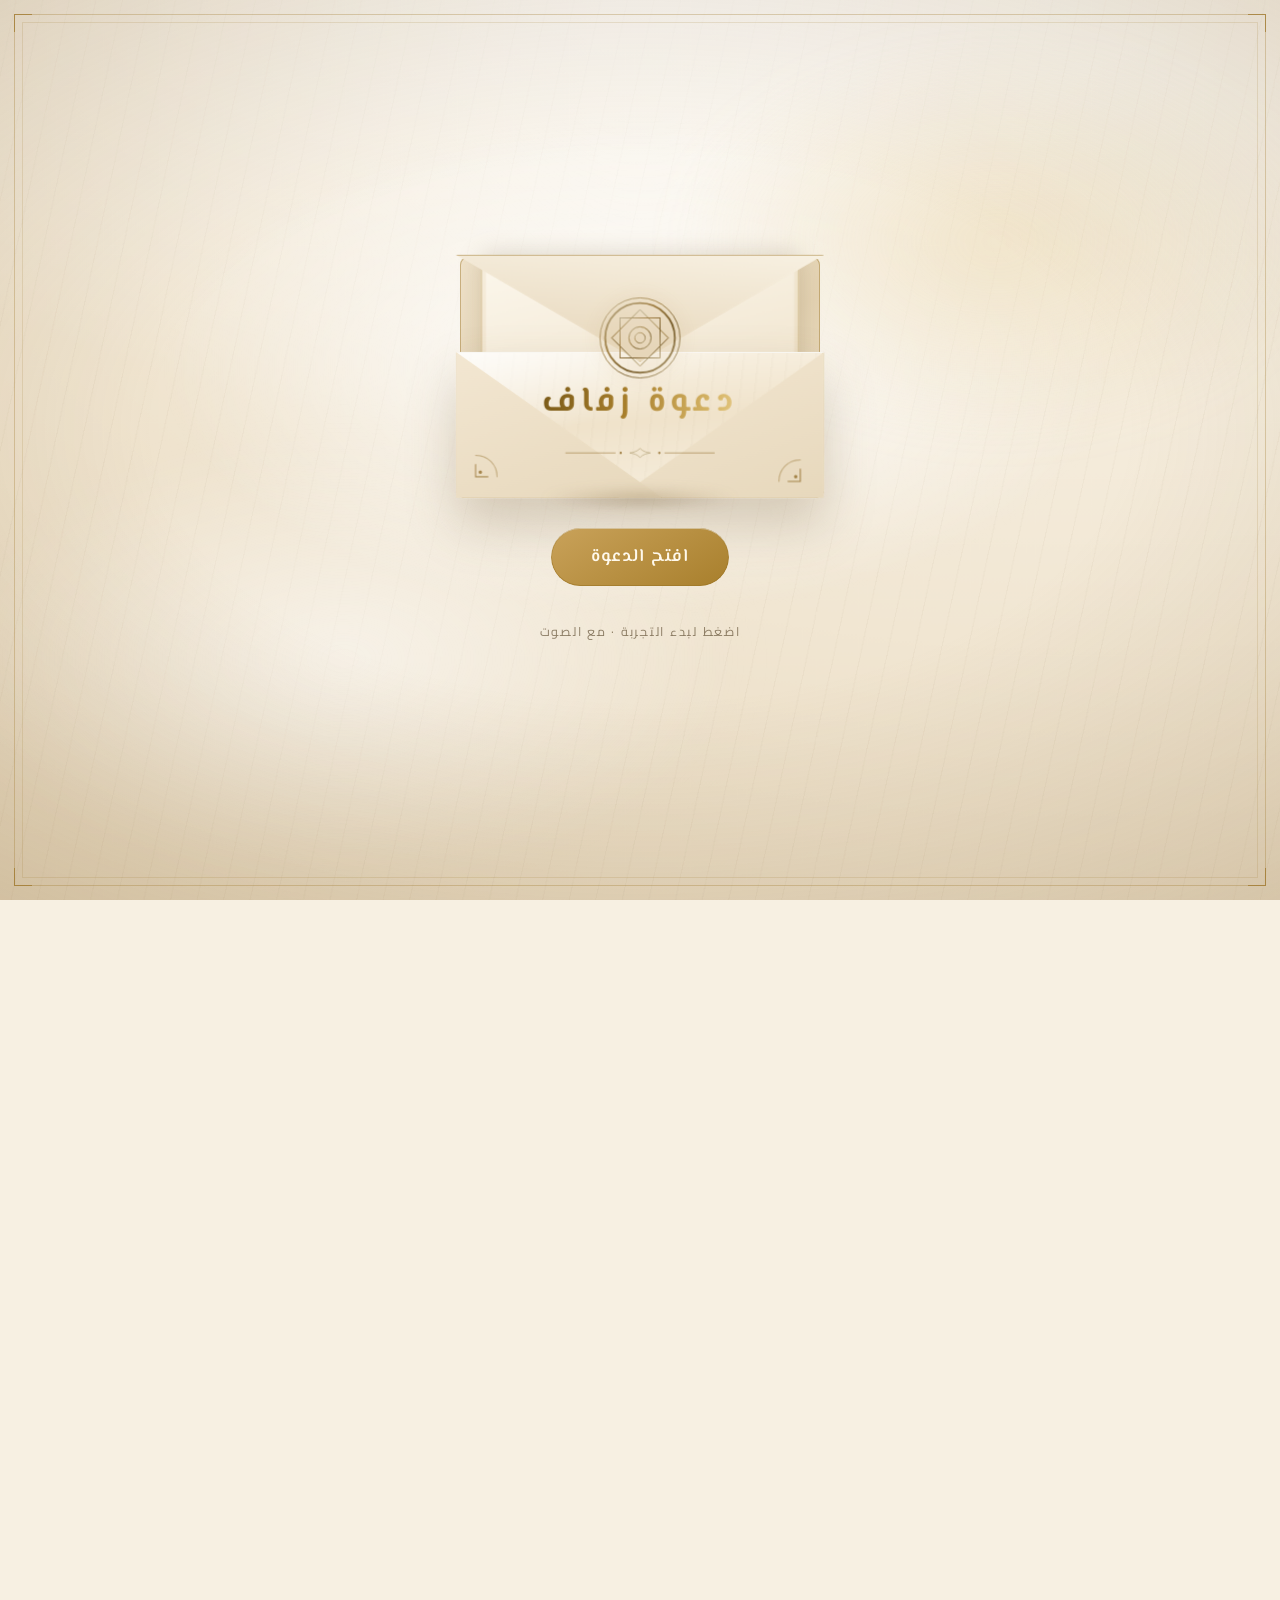
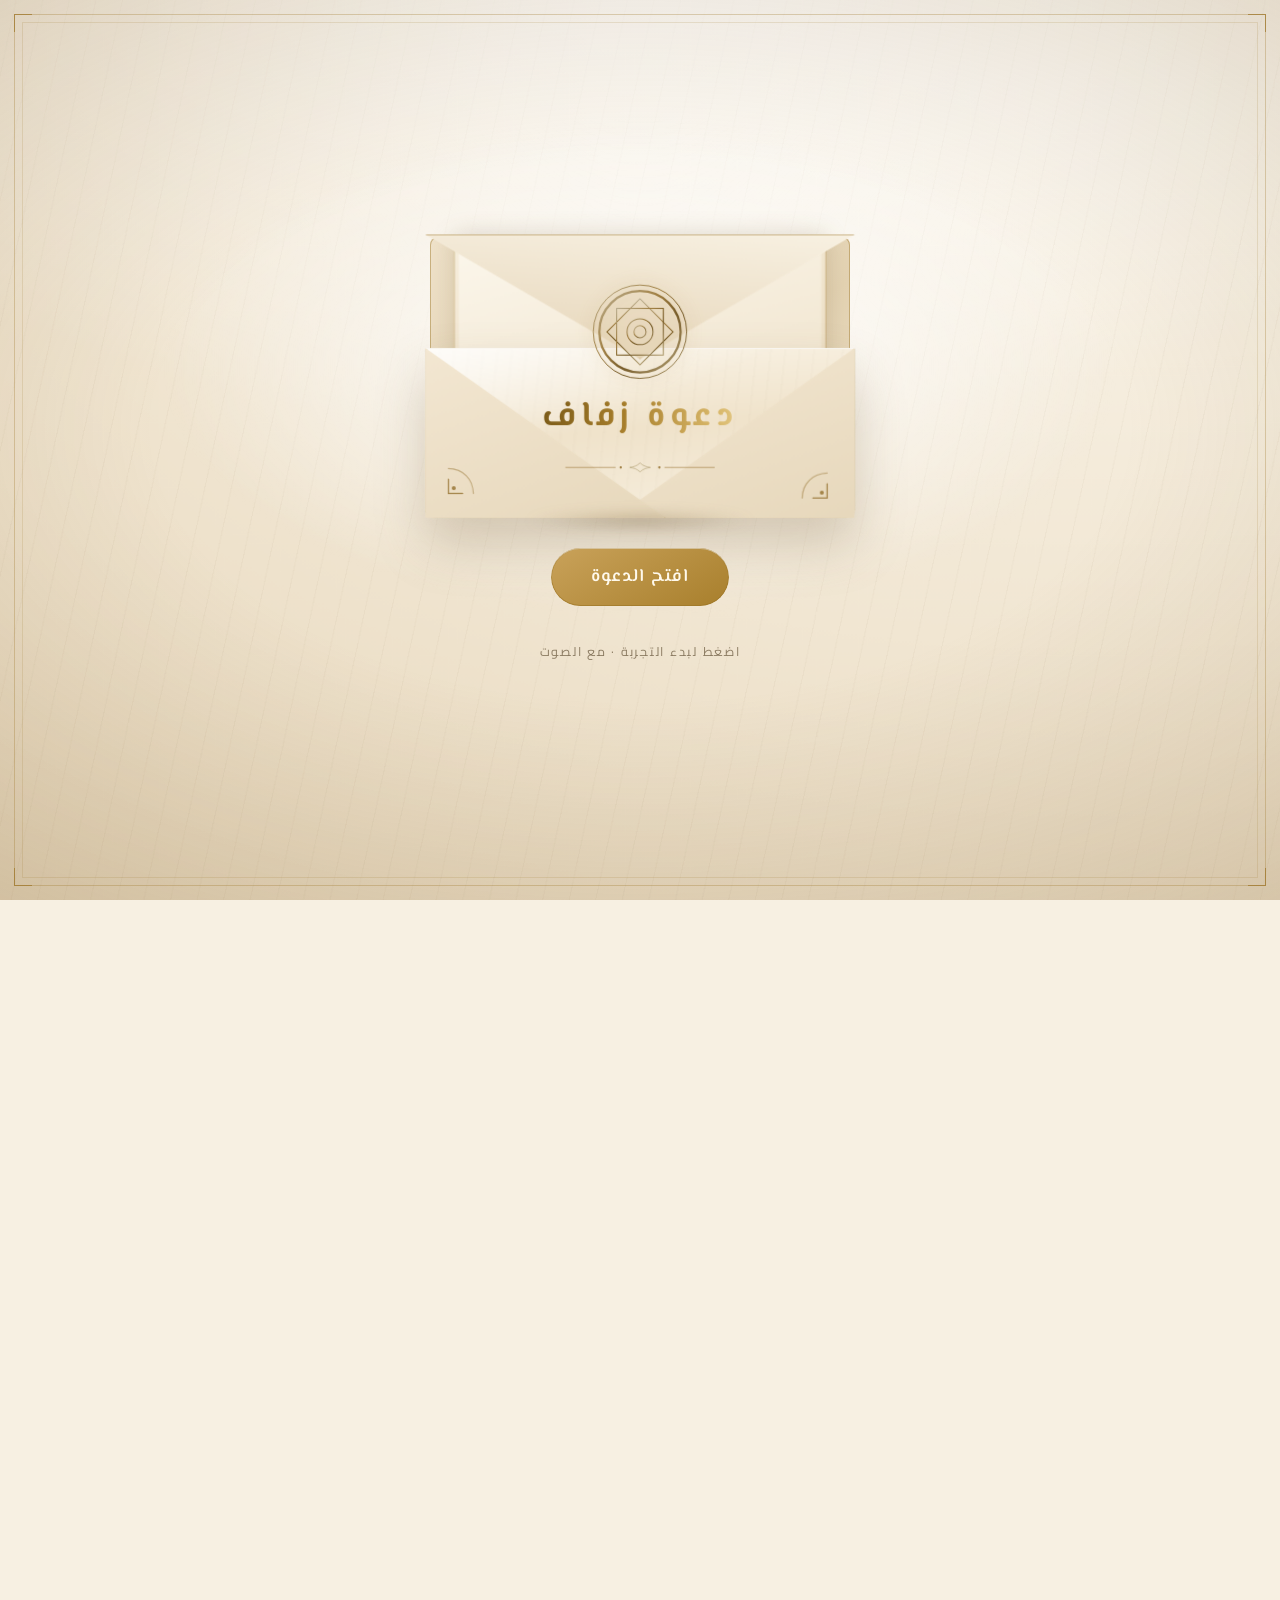
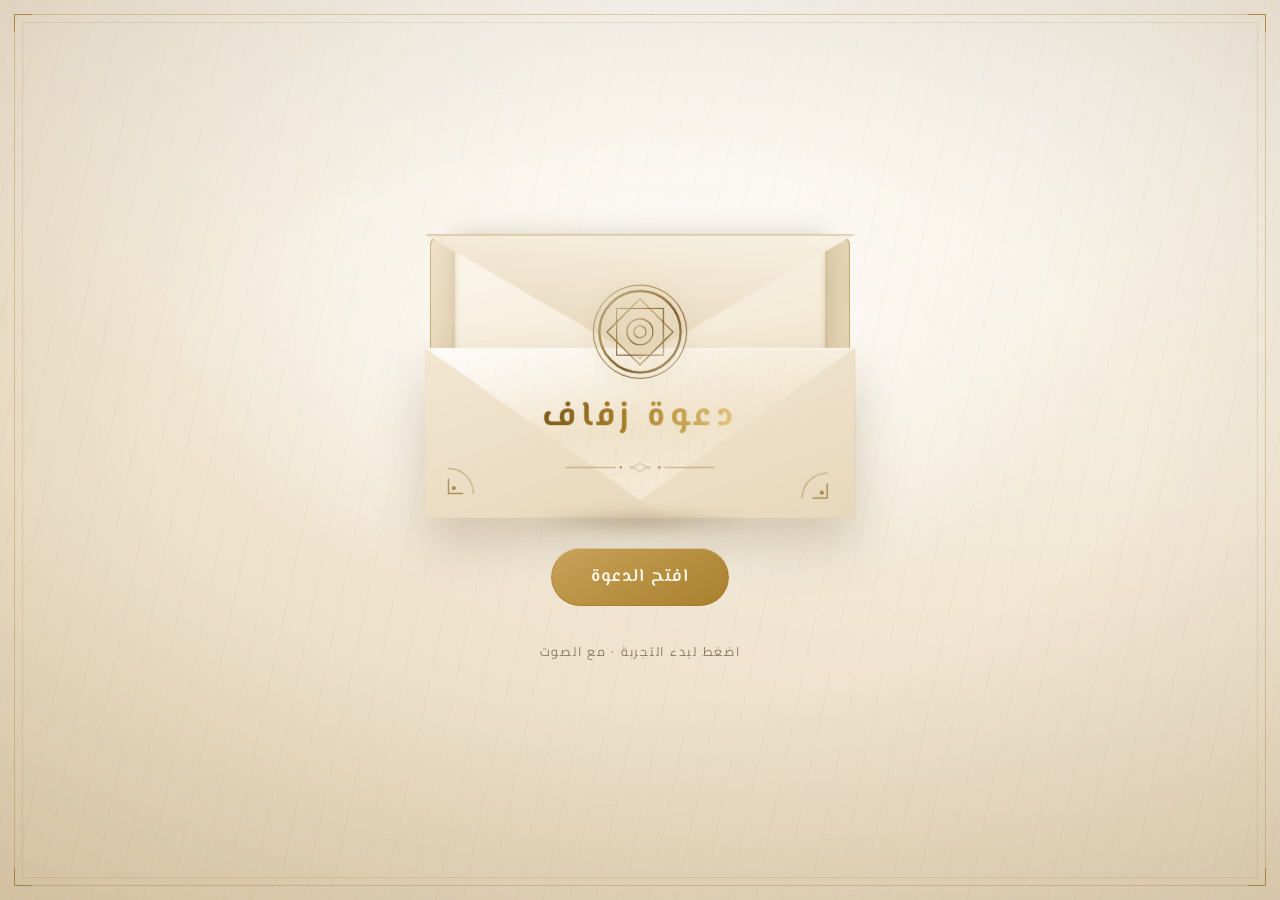
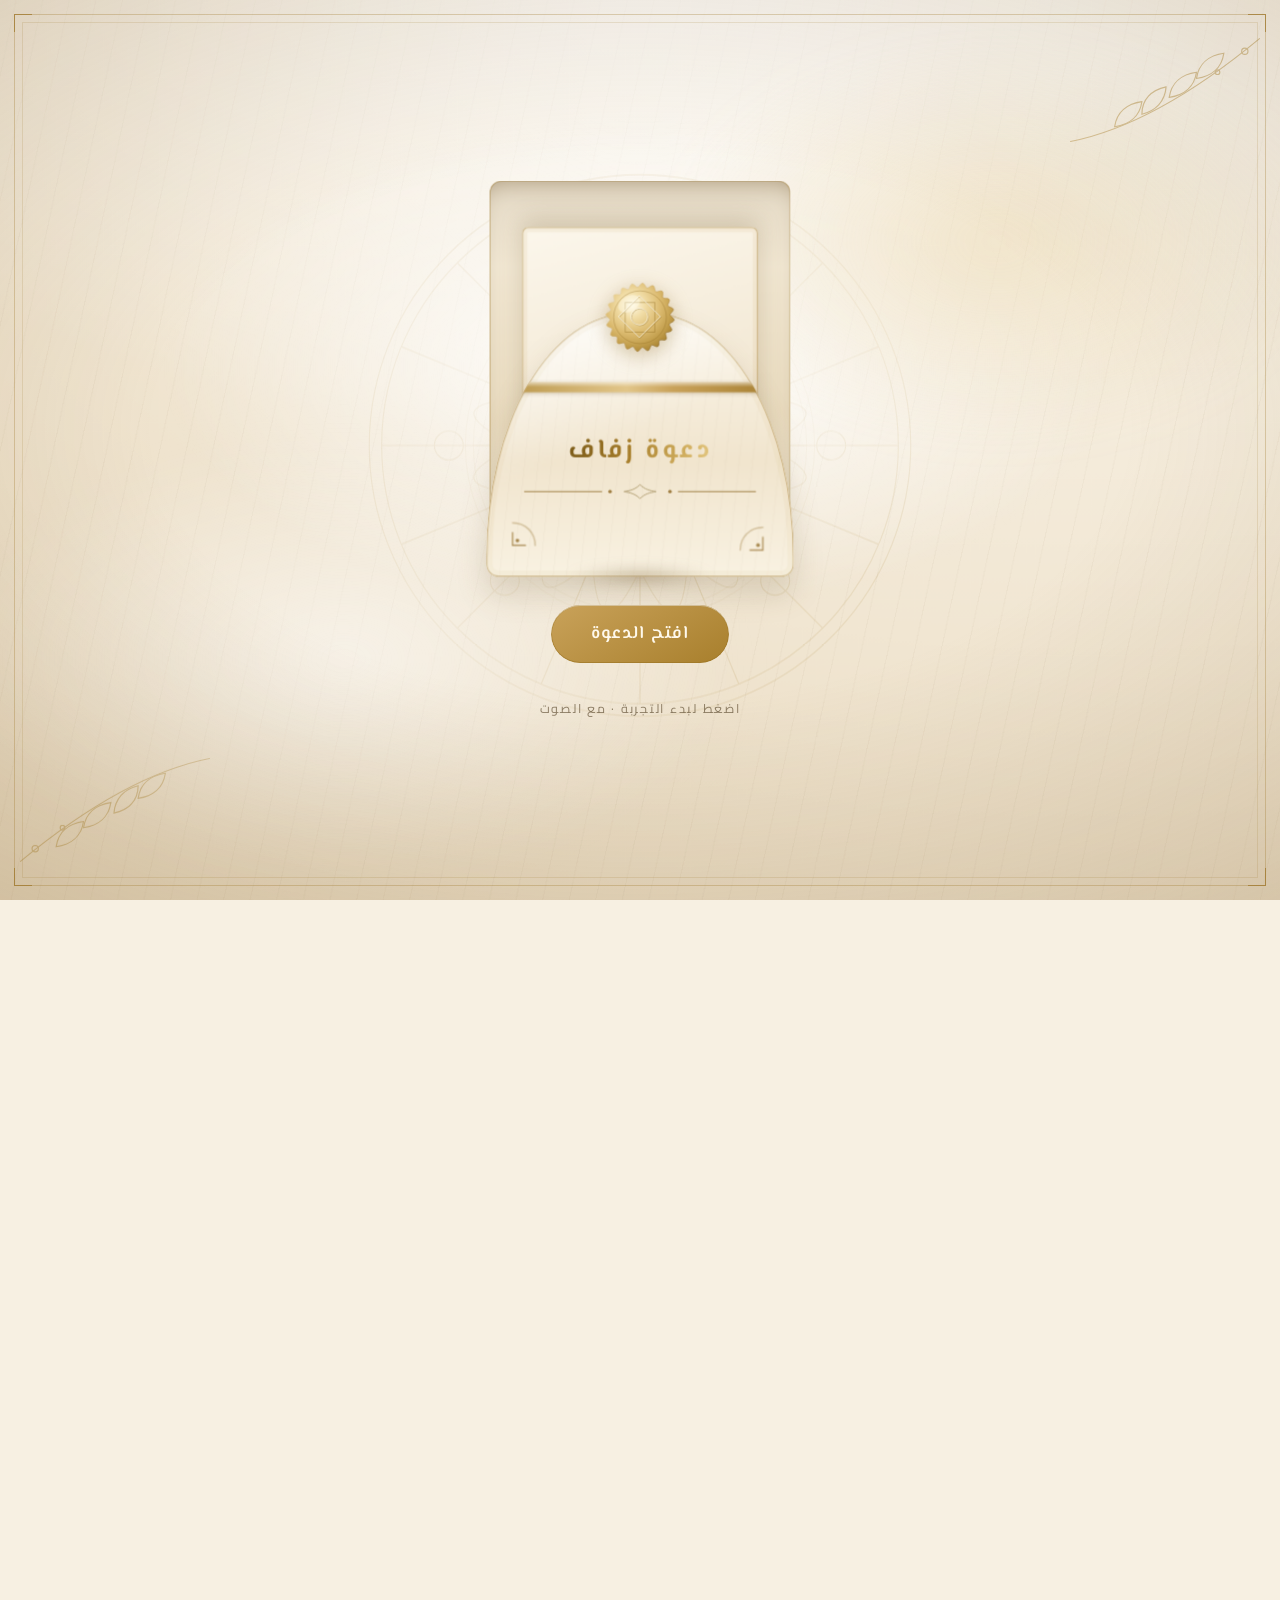
